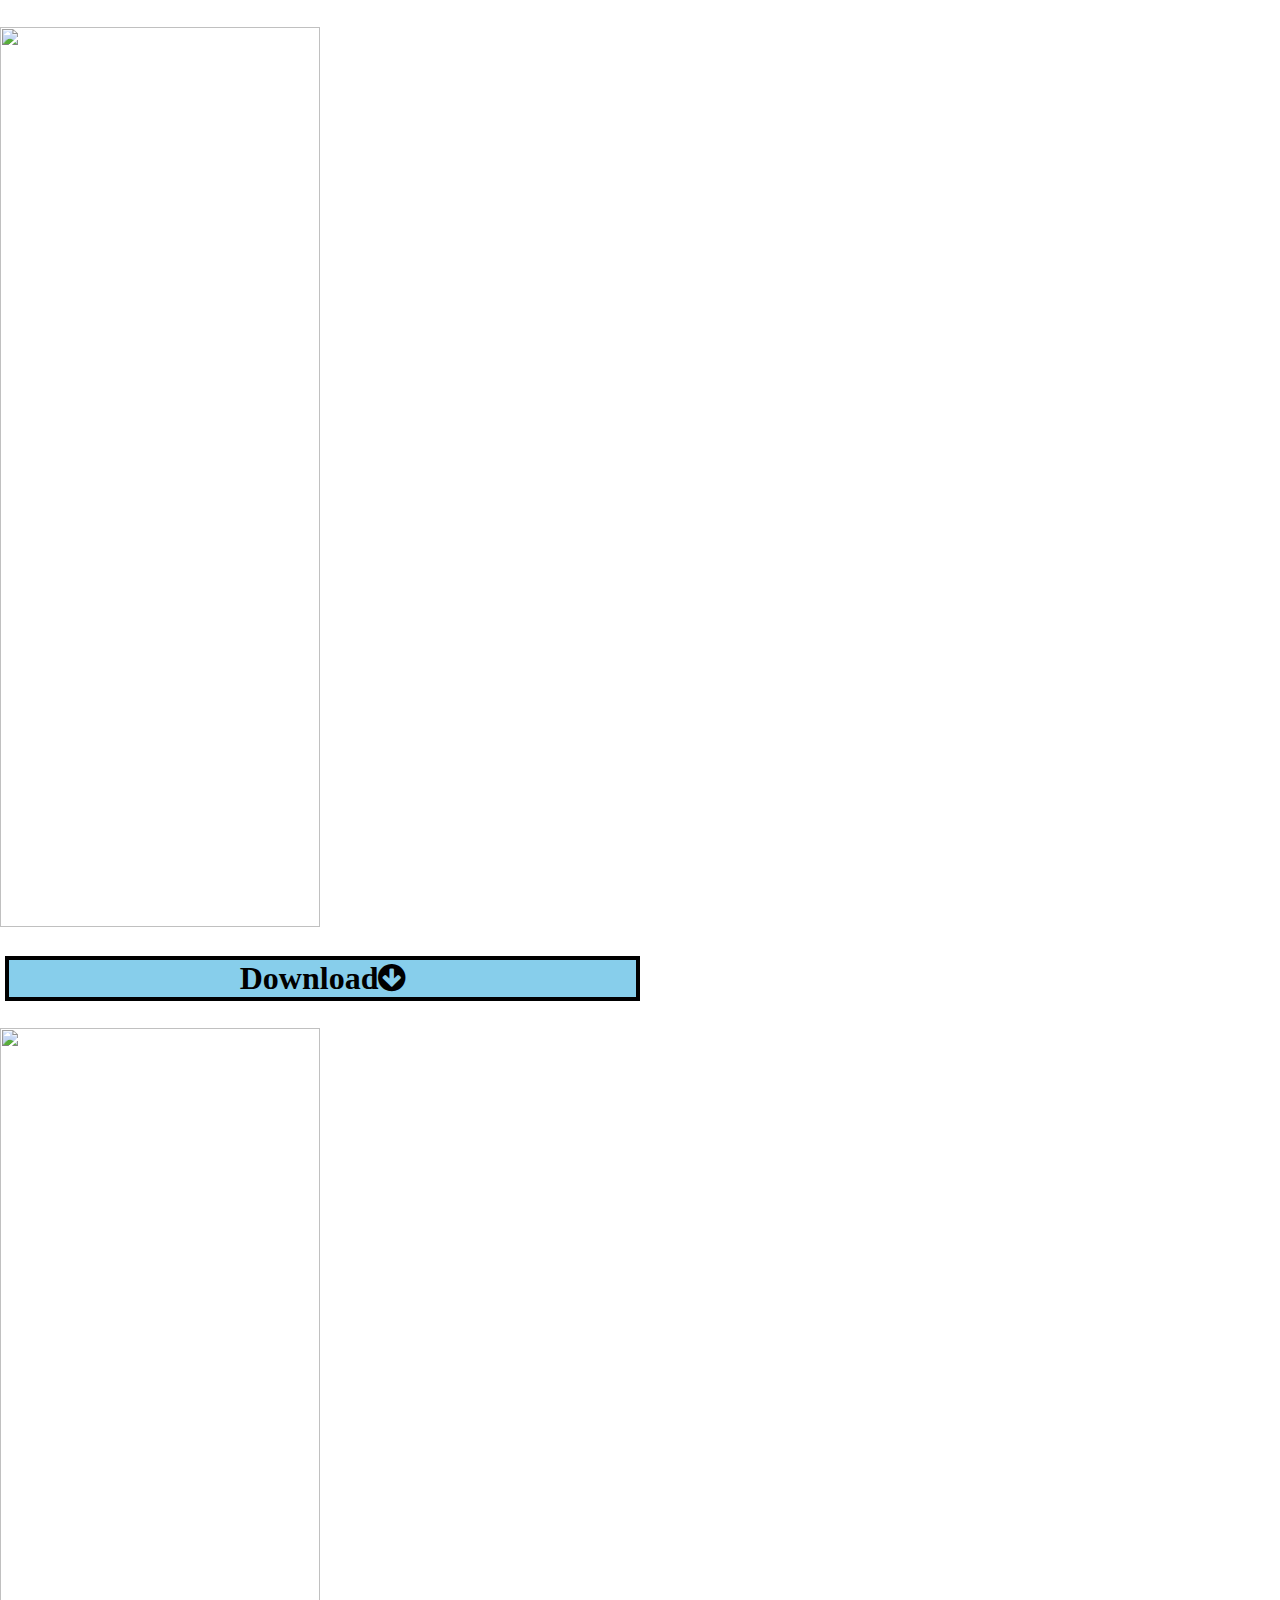
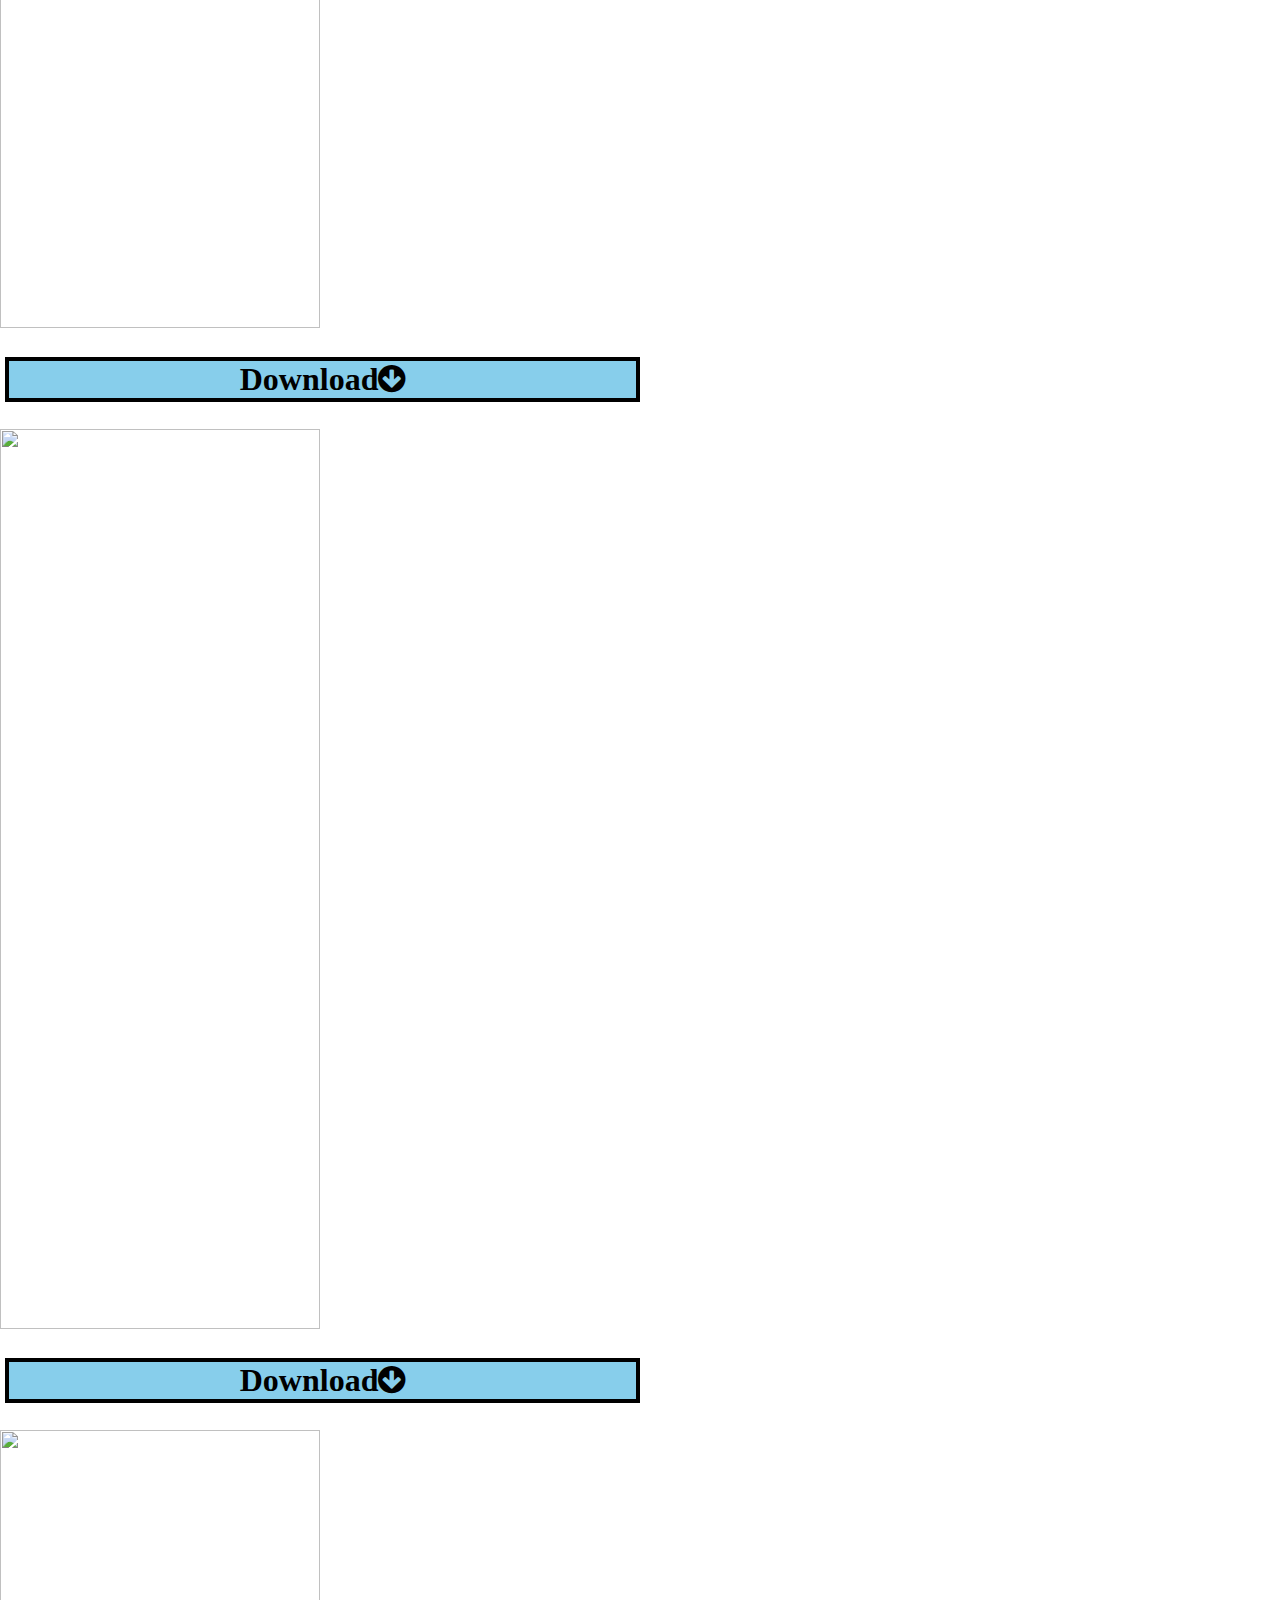
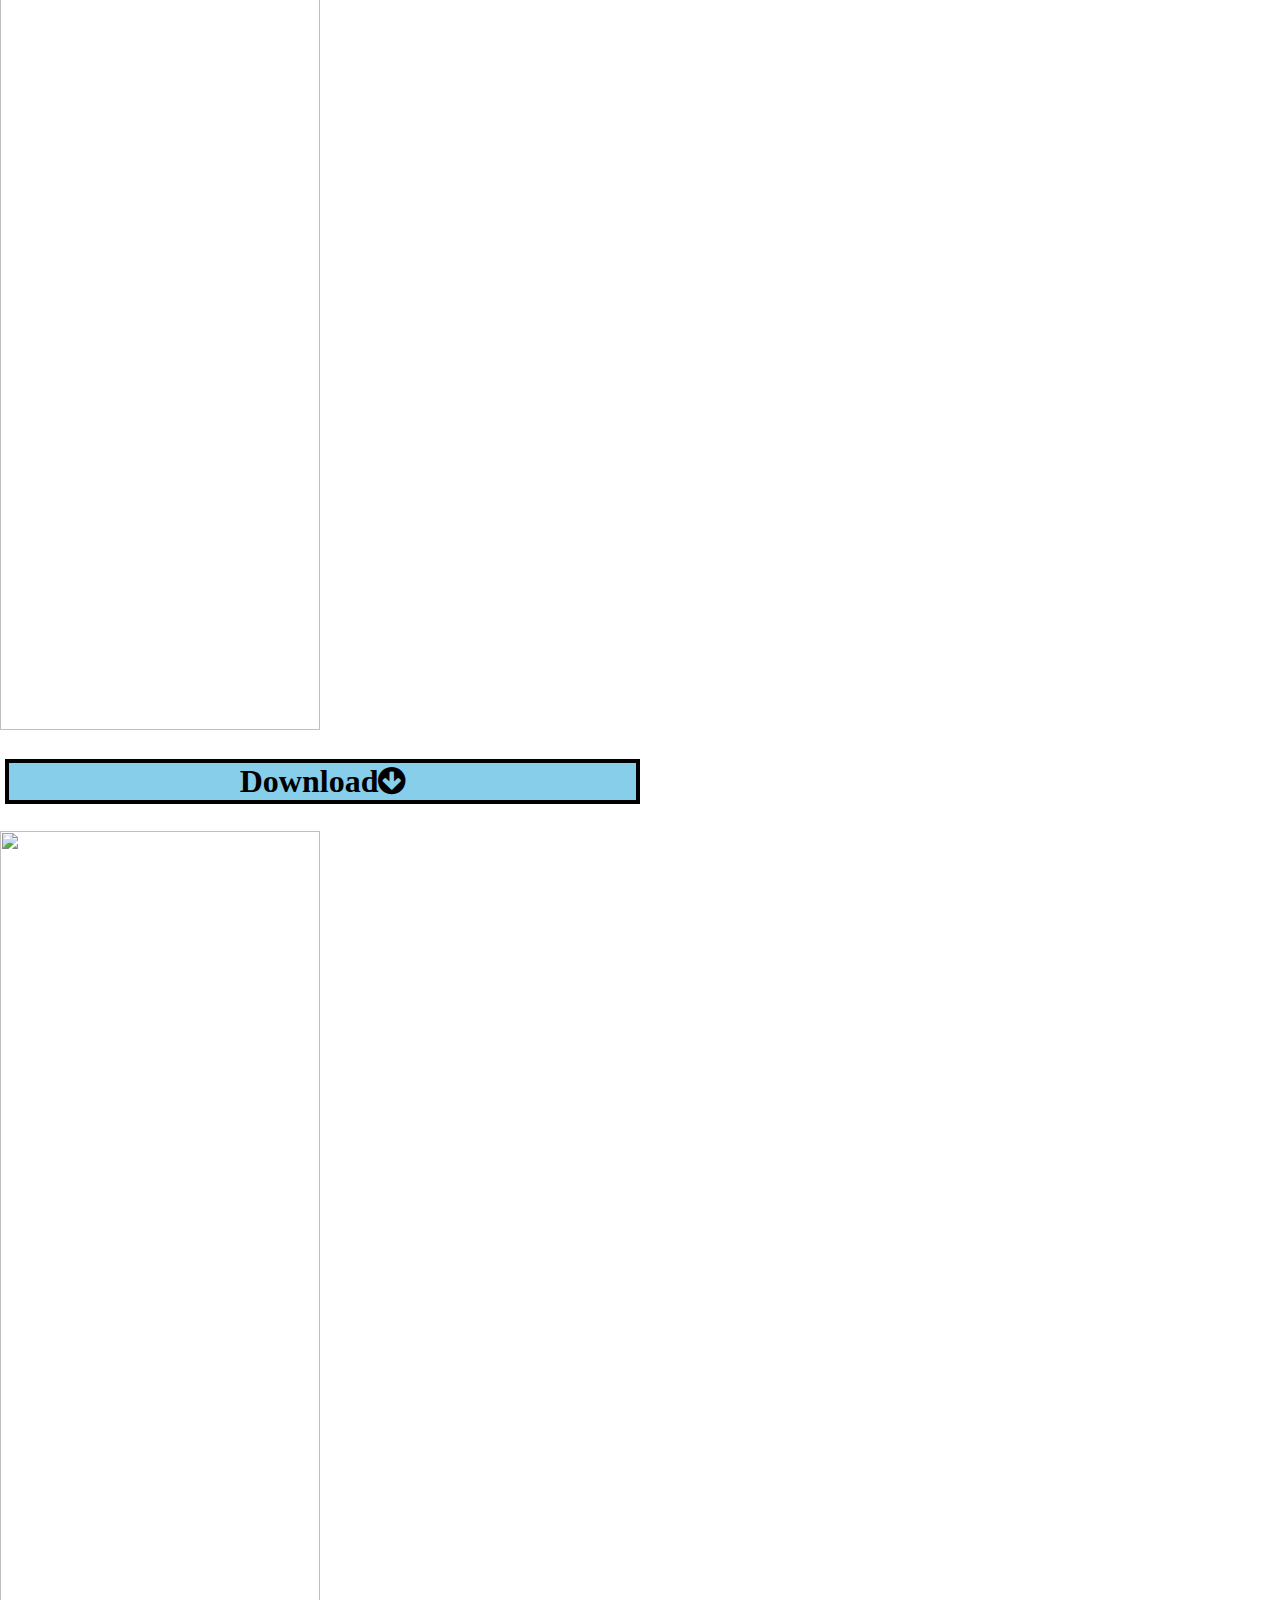
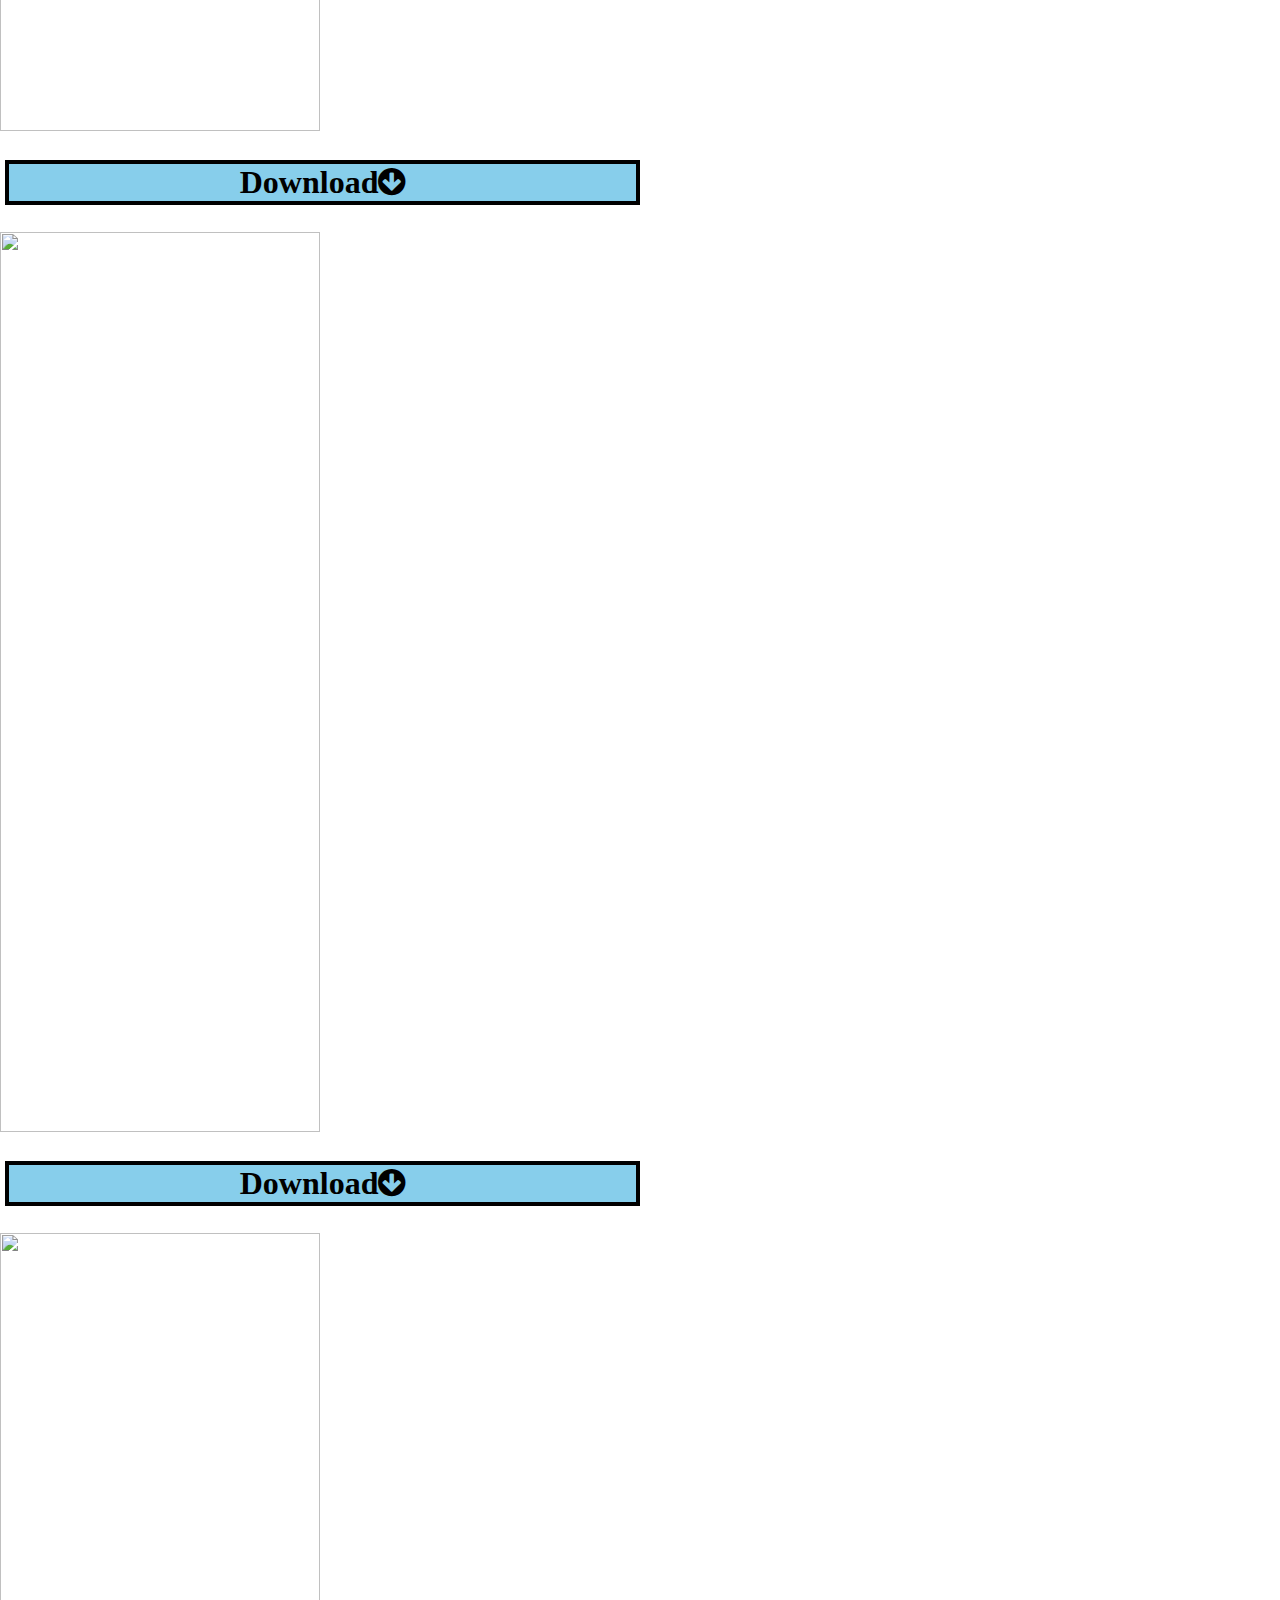
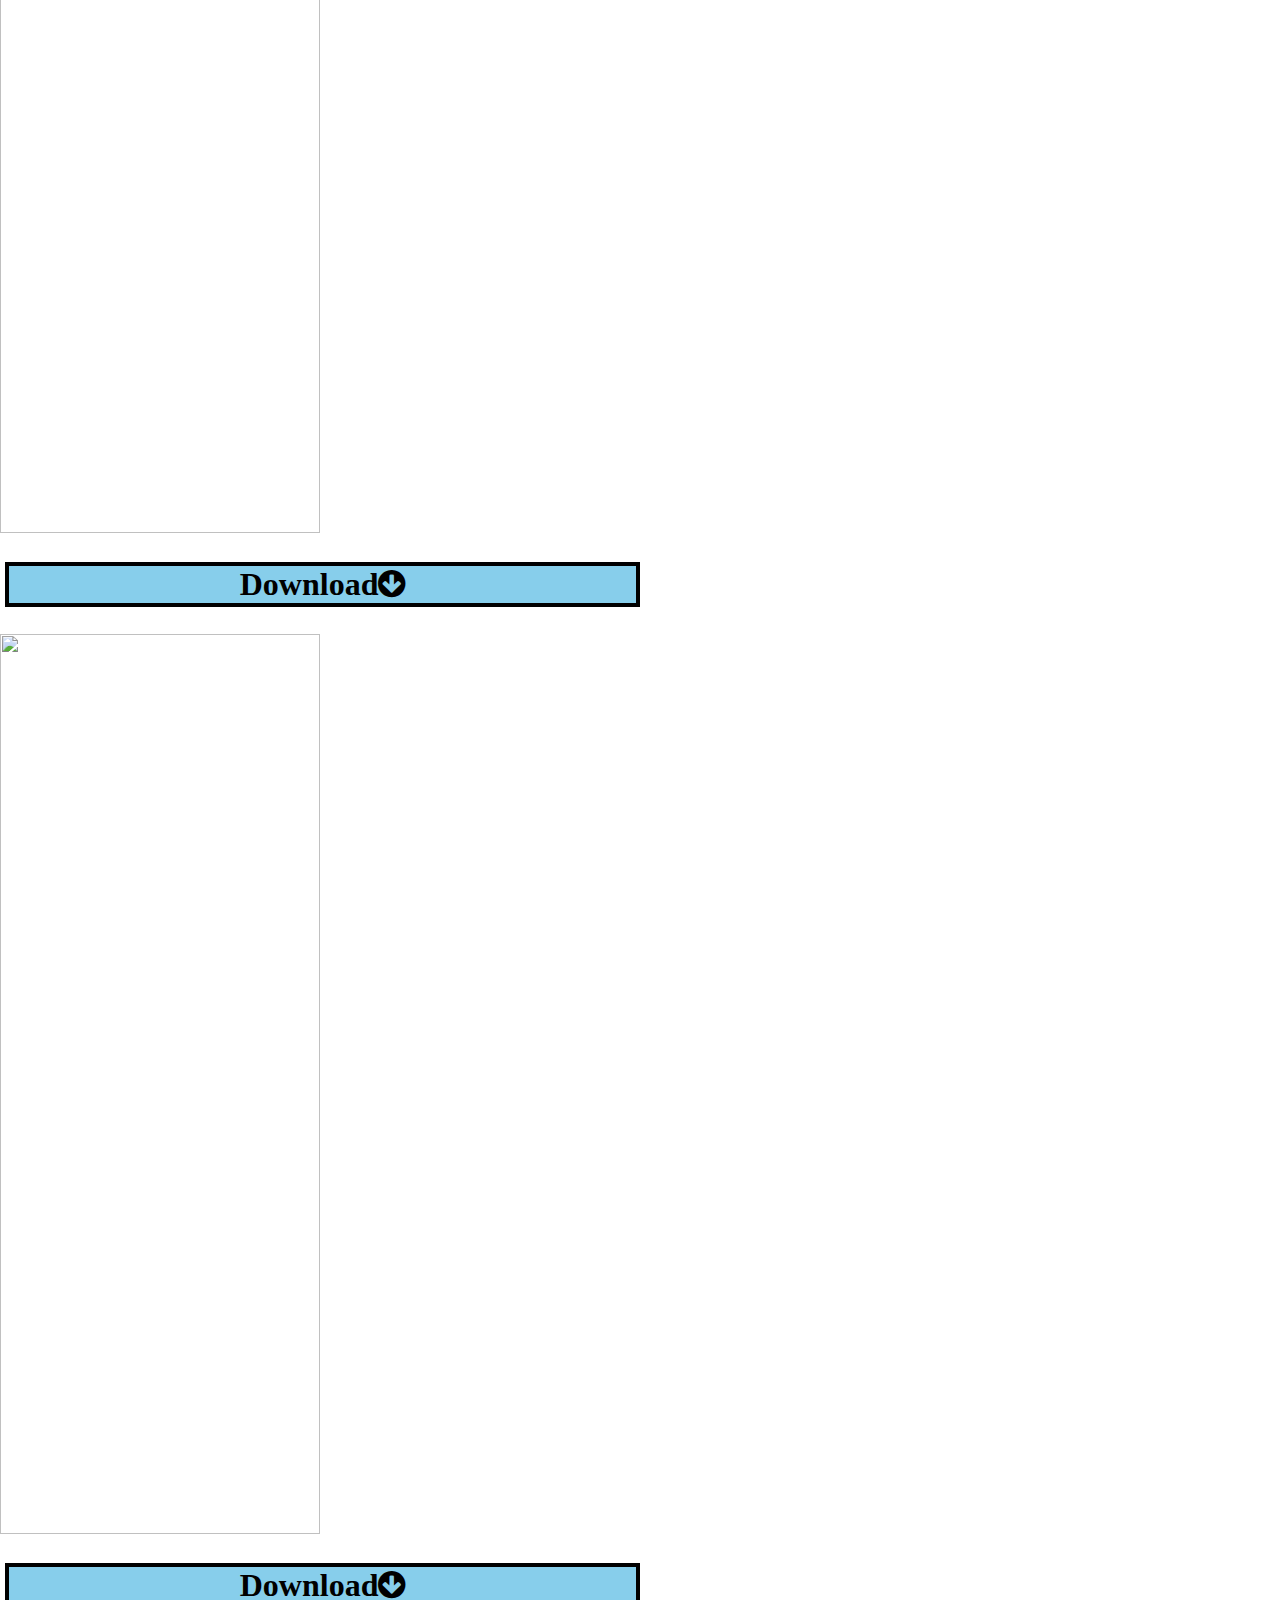
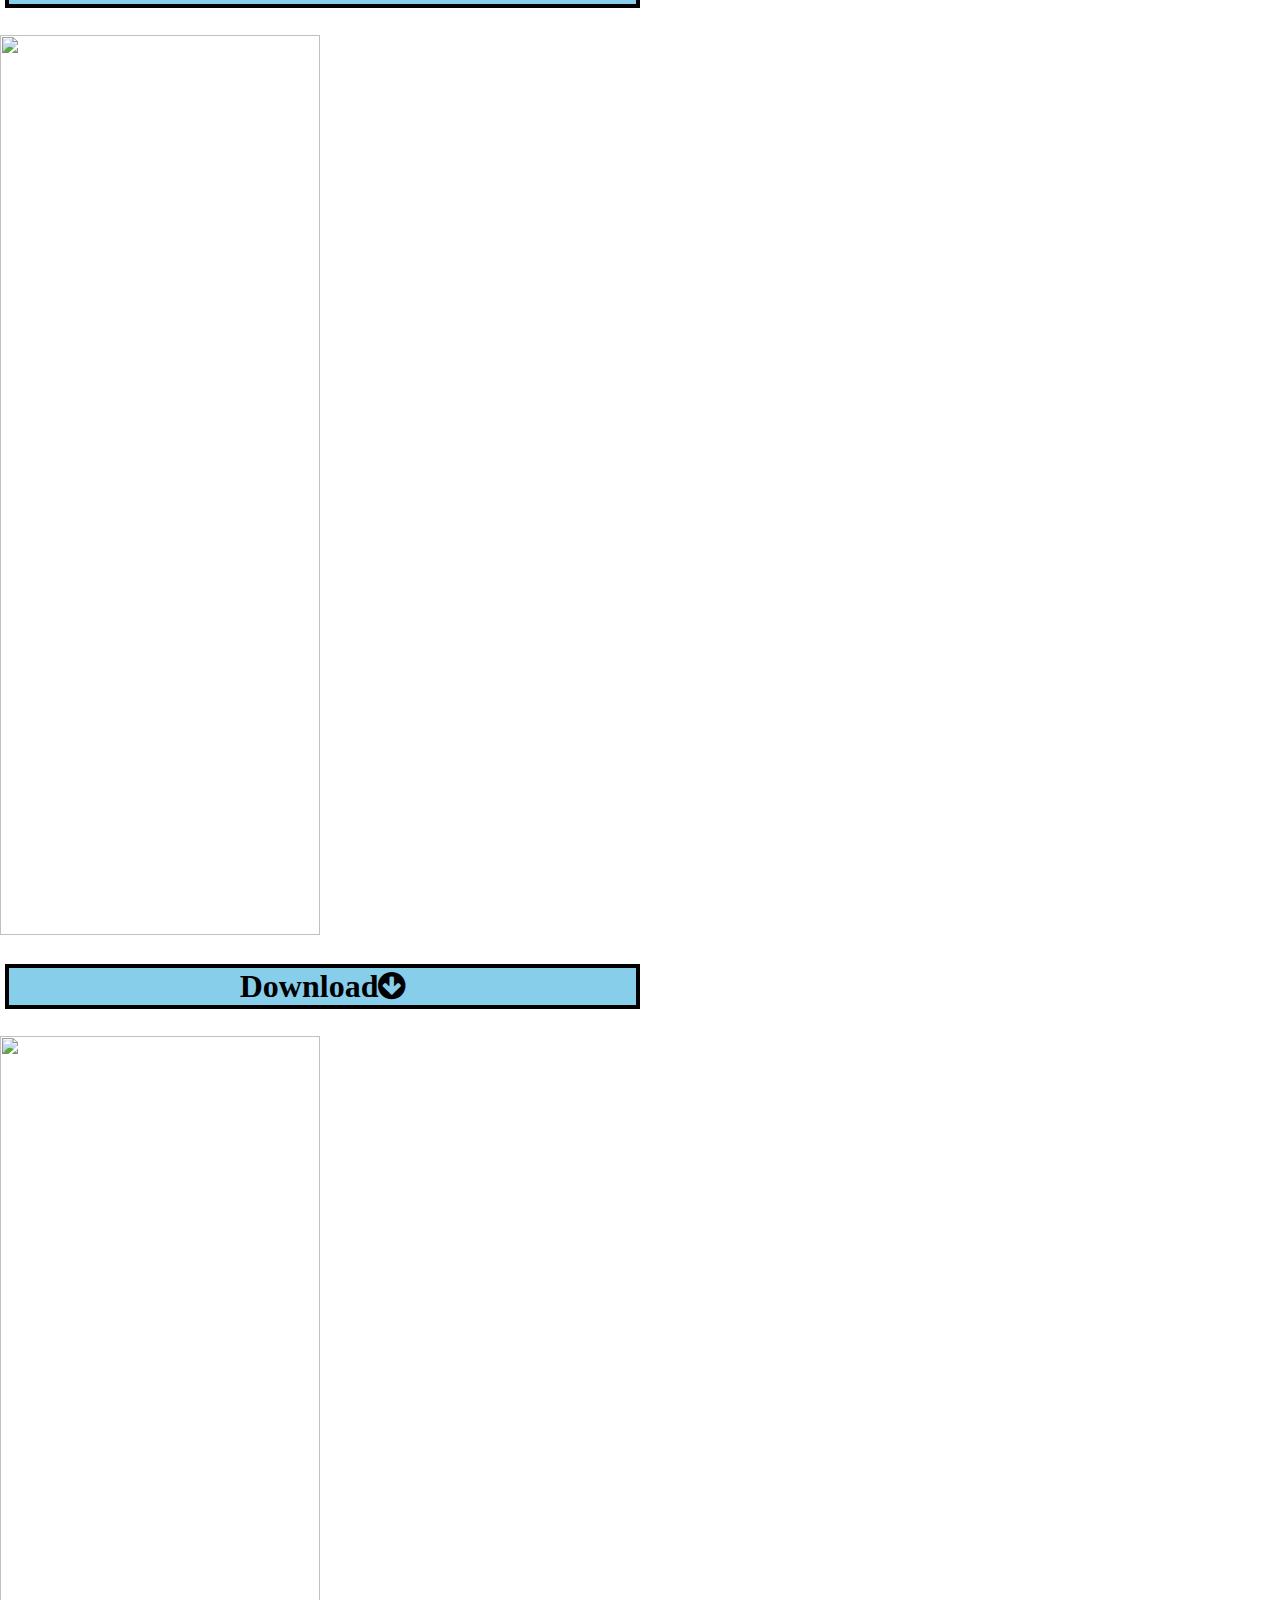
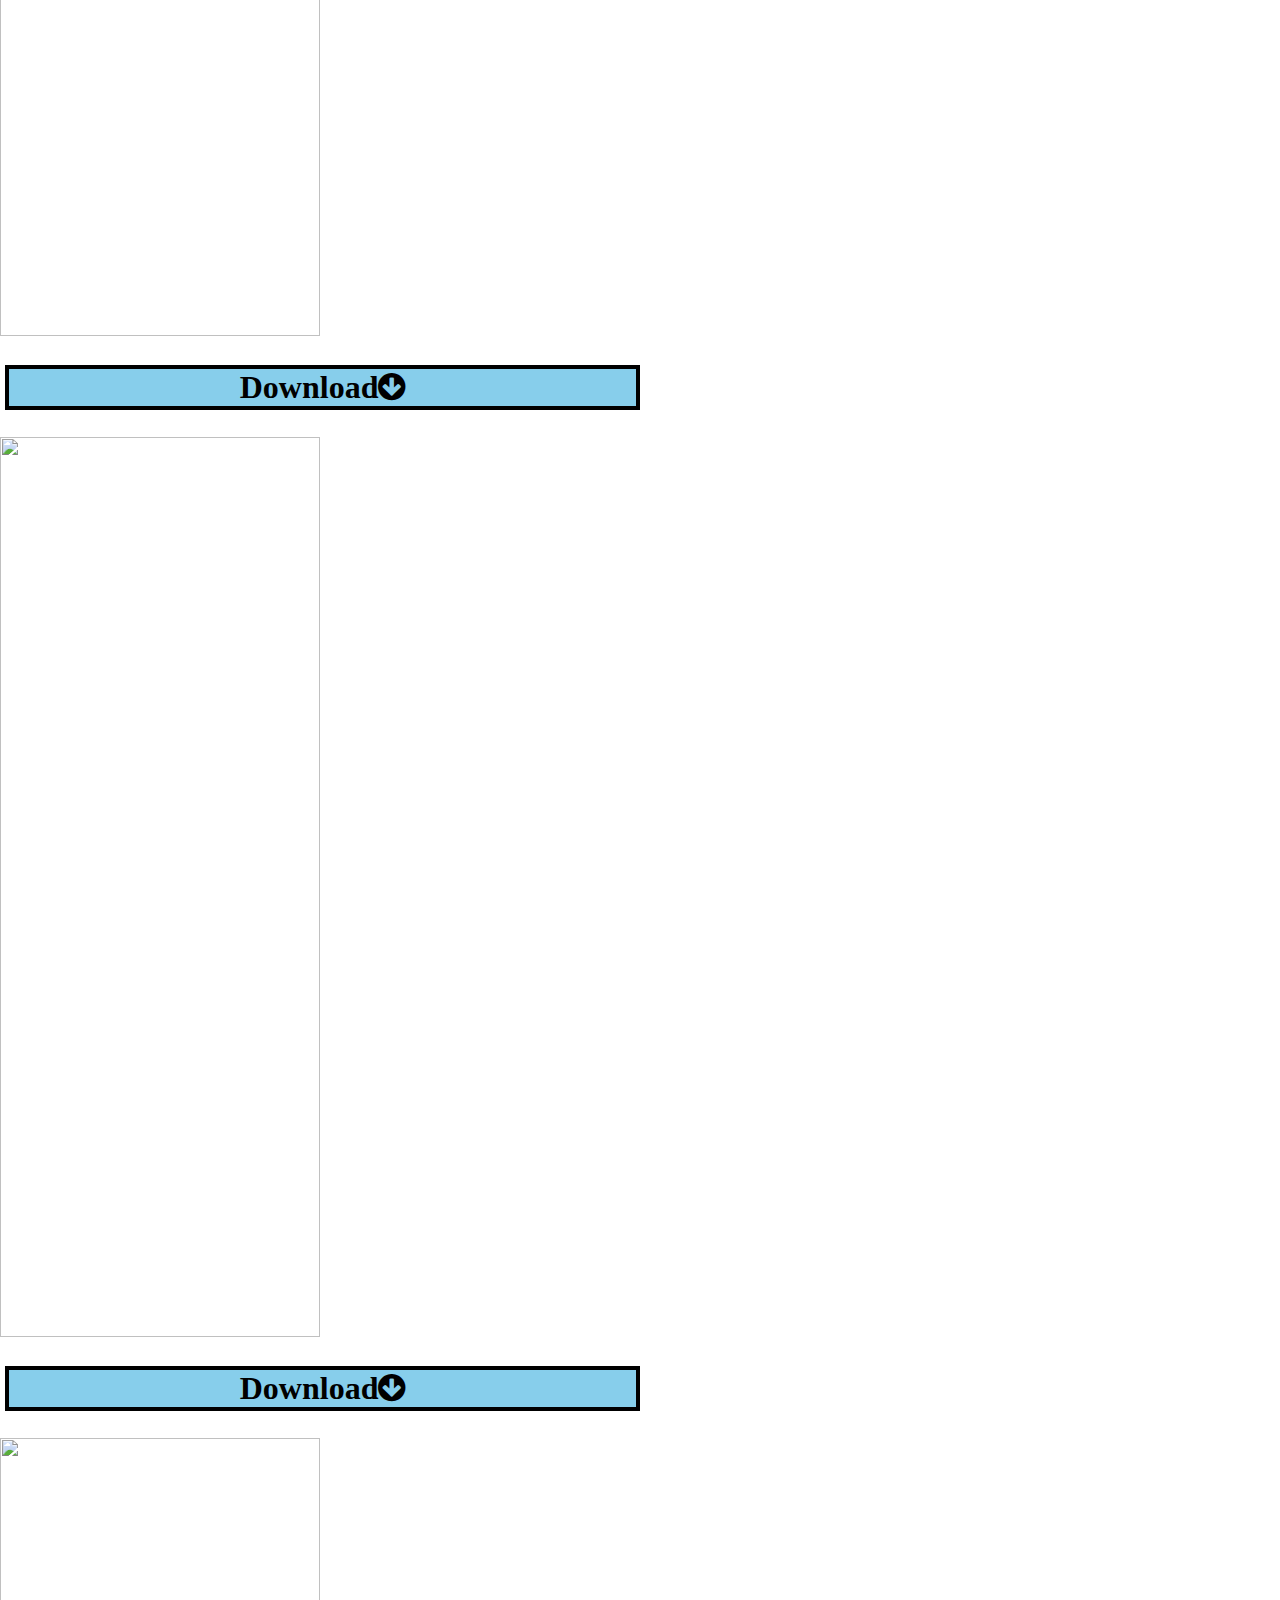
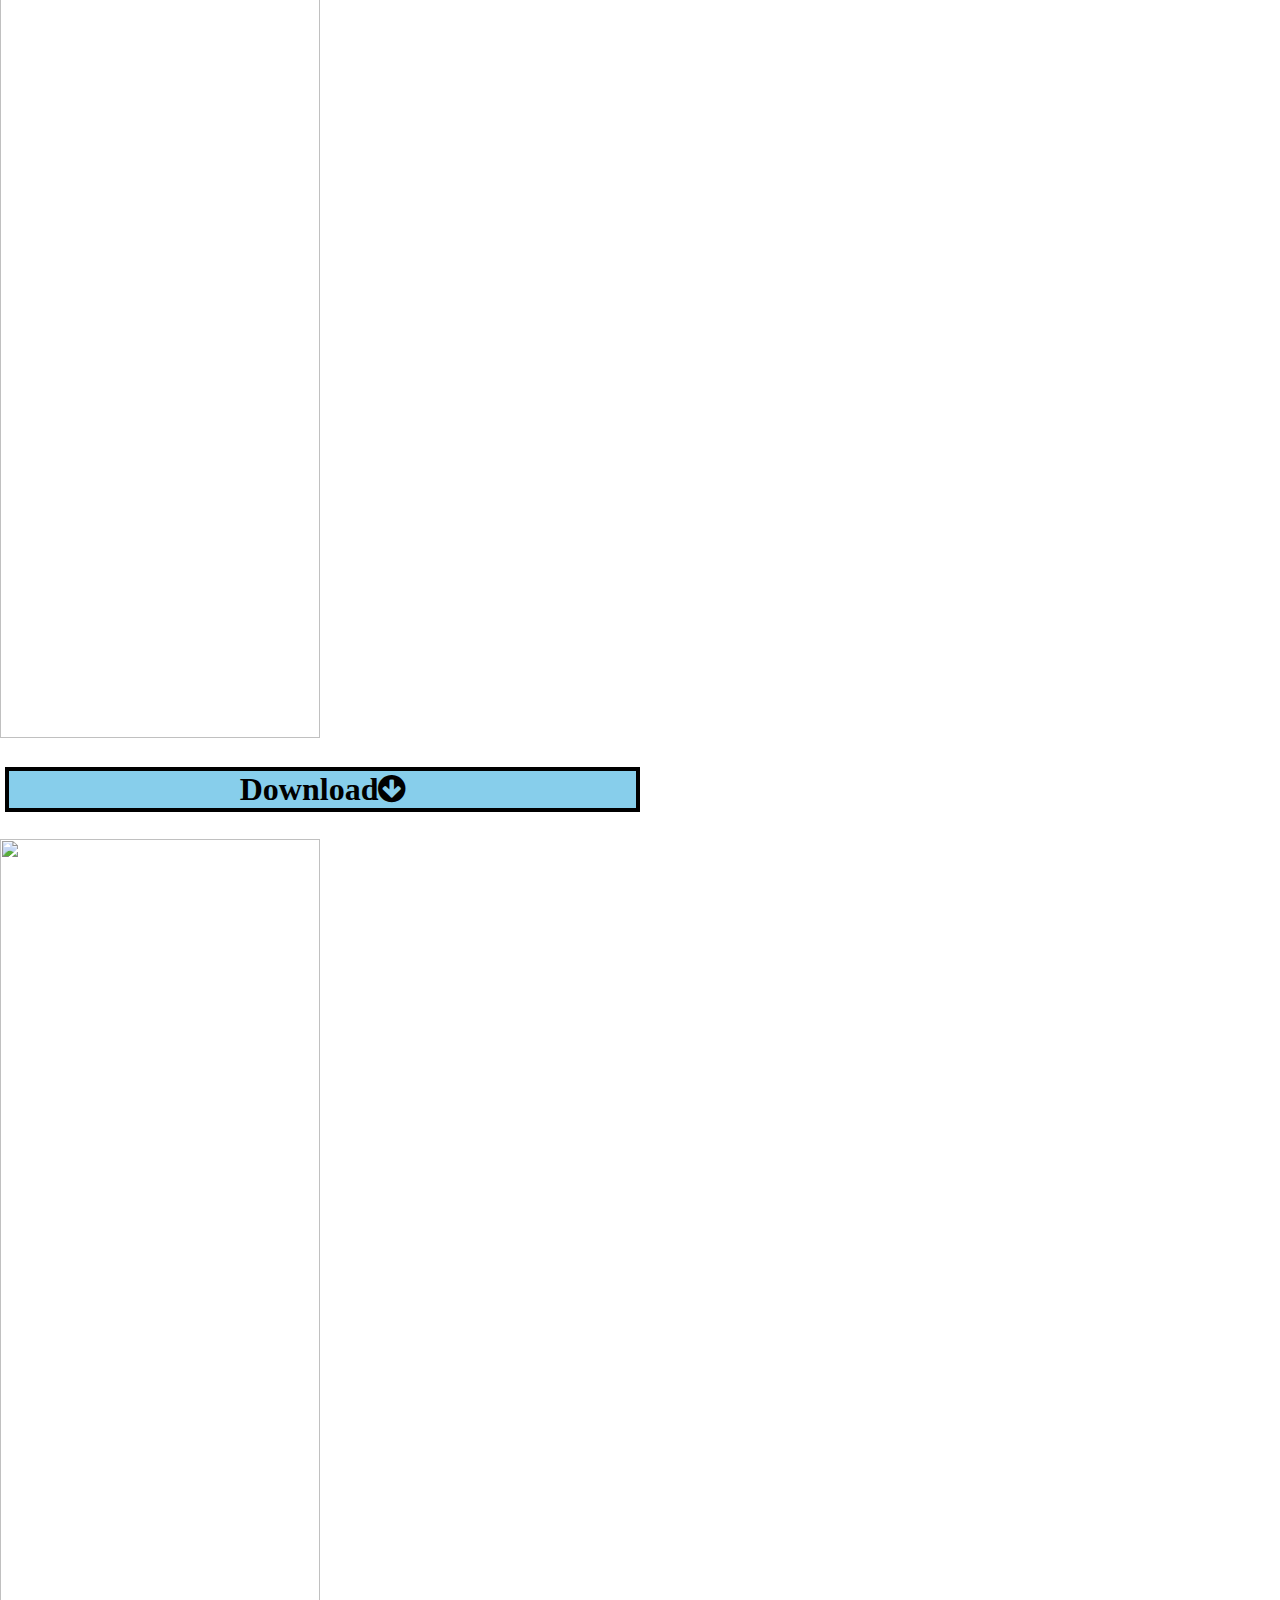
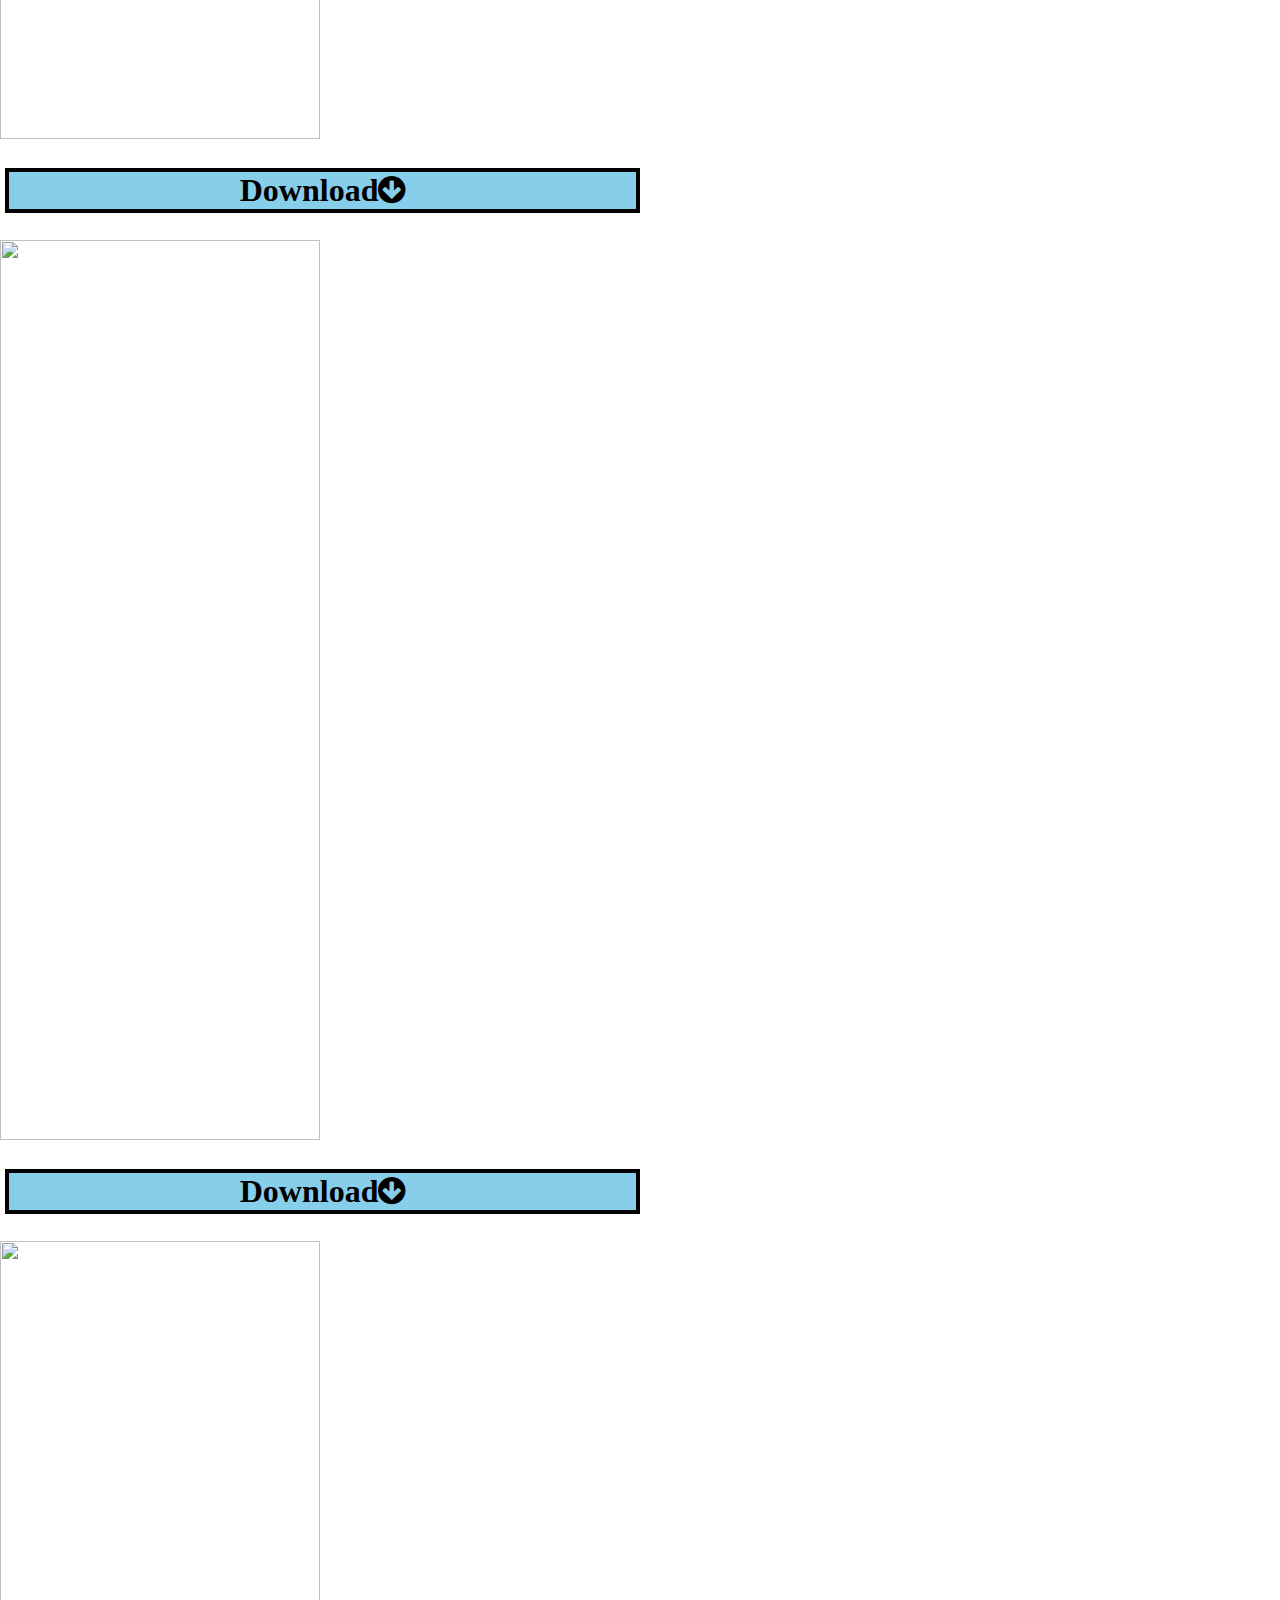
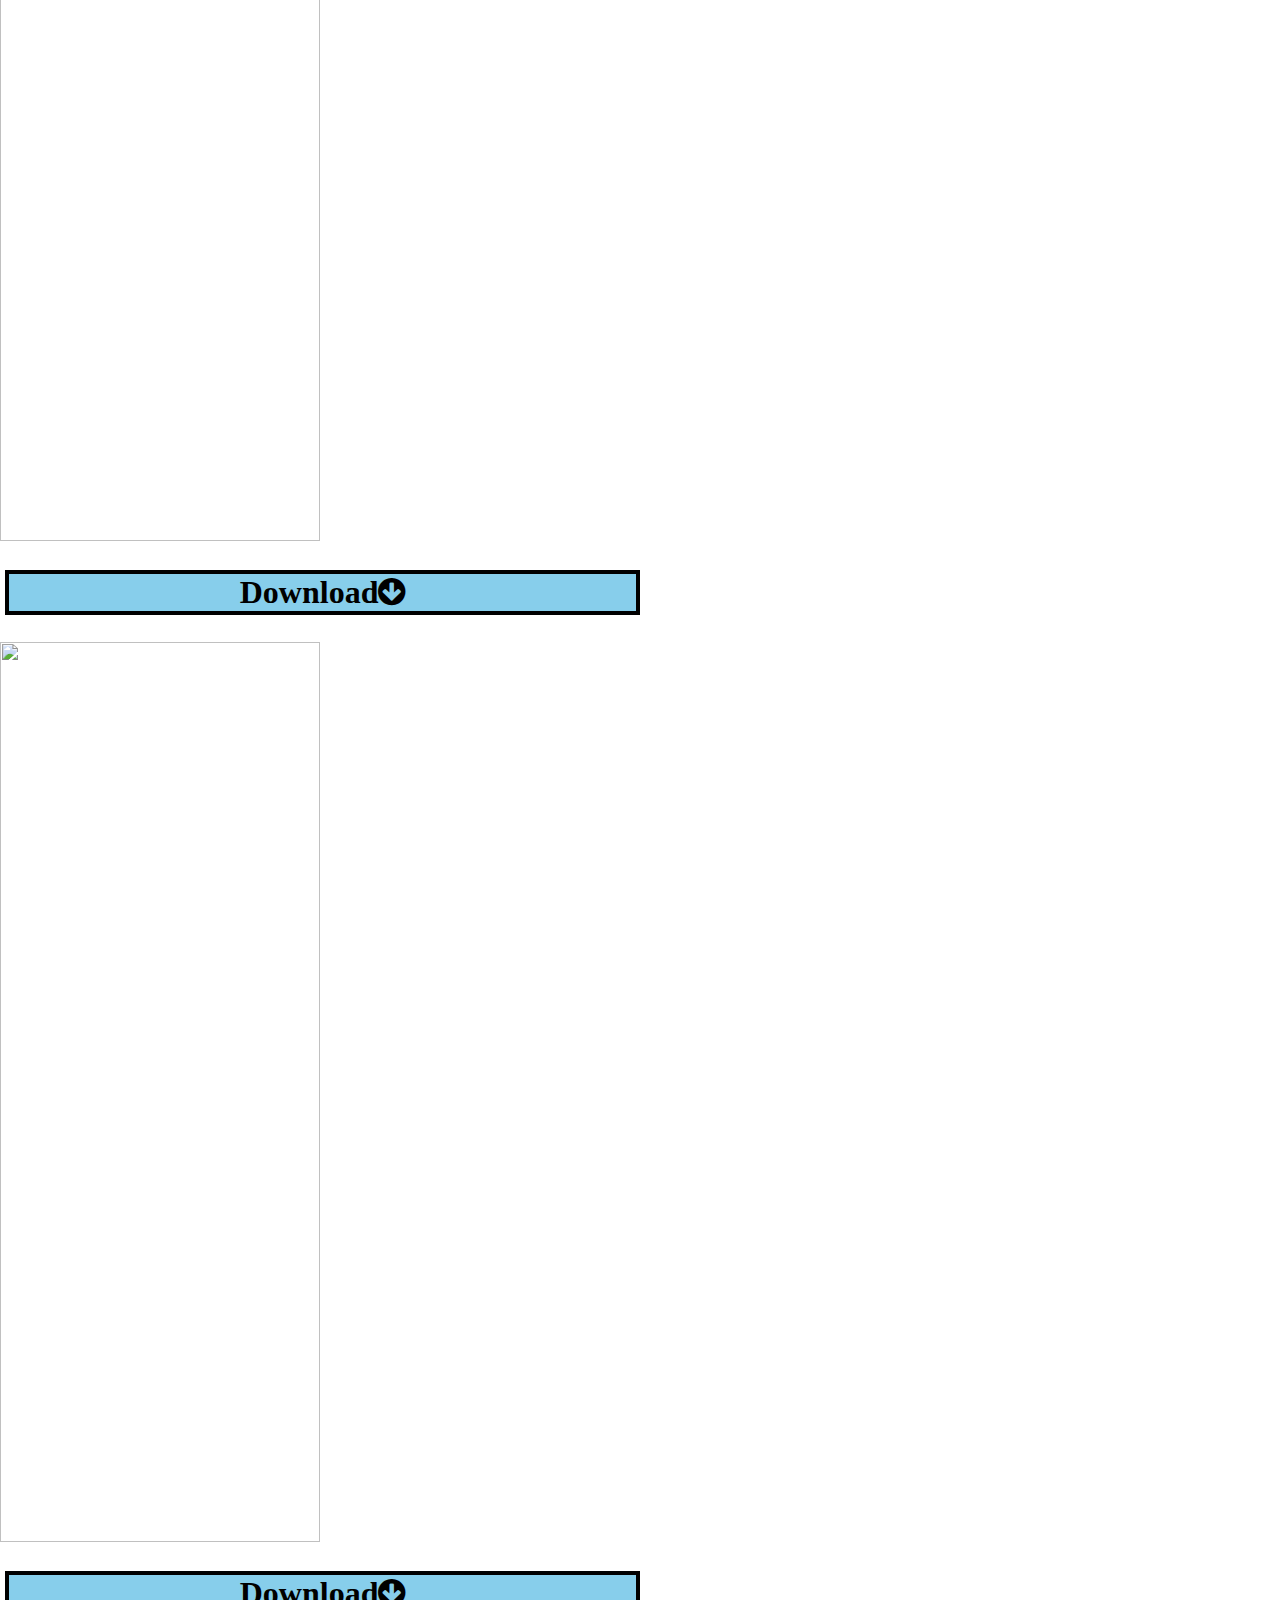
==== index.html @ 1b583d58 "Rename 2019mar.html to index.html" ====
<!DOCTYPE html>
<html>
<head>
	<title>March 2019</title>
	<link rel="stylesheet" type="text/css" href="2019mar.css">
	<link rel="stylesheet" type="text/css" href="https://stackpath.bootstrapcdn.com/font-awesome/4.7.0/css/font-awesome.min.css">
</head>
<body>
	<div class="mar2019">
	<a href="2019mar (1).jpg" download>
<img src="2019mar (1).jpg">
	<h1>Download<i class="fa fa-arrow-circle-down" aria-hidden="true"></i></h1></a>
	<a href="2019mar (2).jpg" download>
<img src="2019mar (2).jpg">
	<h1>Download<i class="fa fa-arrow-circle-down" aria-hidden="true"></i></h1></a>
	<a href="2019mar (3).jpg" download>
<img src="2019mar (3).jpg">
	<h1>Download<i class="fa fa-arrow-circle-down" aria-hidden="true"></i></h1></a>
	<a href="2019mar (4).jpg" download>
<img src="2019mar (4).jpg">
	<h1>Download<i class="fa fa-arrow-circle-down" aria-hidden="true"></i></h1></a>
	<a href="2019mar (5).jpg" download>
<img src="2019mar (5).jpg">
	<h1>Download<i class="fa fa-arrow-circle-down" aria-hidden="true"></i></h1></a>
	<a href="2019mar (6).jpg" download>
<img src="2019mar (6).jpg">
	<h1>Download<i class="fa fa-arrow-circle-down" aria-hidden="true"></i></h1></a>
	<a href="2019mar (7).jpg" download>
<img src="2019mar (7).jpg">
	<h1>Download<i class="fa fa-arrow-circle-down" aria-hidden="true"></i></h1></a>
	<a href="2019mar (8).jpg" download>
<img src="2019mar (8).jpg">
	<h1>Download<i class="fa fa-arrow-circle-down" aria-hidden="true"></i></h1></a>
	<a href="2019mar (9).jpg" download>
<img src="2019mar (9).jpg">
	<h1>Download<i class="fa fa-arrow-circle-down" aria-hidden="true"></i></h1></a>
	<a href="2019mar (10).jpg" download>
<img src="2019mar (10).jpg">
	<h1>Download<i class="fa fa-arrow-circle-down" aria-hidden="true"></i></h1></a>
	<a href="2019mar (11).jpg" download>
<img src="2019mar (11).jpg">
	<h1>Download<i class="fa fa-arrow-circle-down" aria-hidden="true"></i></h1></a>
	<a href="2019mar (12).jpg" download>
<img src="2019mar (12).jpg">
	<h1>Download<i class="fa fa-arrow-circle-down" aria-hidden="true"></i></h1></a>
	<a href="2019mar (13).jpg" download>
<img src="2019mar (13).jpg">
	<h1>Download<i class="fa fa-arrow-circle-down" aria-hidden="true"></i></h1></a>
	<a href="2019mar (14).jpg" download>
<img src="2019mar (14).jpg">
	<h1>Download<i class="fa fa-arrow-circle-down" aria-hidden="true"></i></h1></a>
	<a href="2019mar (15).jpg" download>
<img src="2019mar (15).jpg">
	<h1>Download<i class="fa fa-arrow-circle-down" aria-hidden="true"></i></h1></a>
	<a href="2019mar (16).jpg" download>
<img src="2019mar (16).jpg">
	<h1>Download<i class="fa fa-arrow-circle-down" aria-hidden="true"></i></h1></a>
	<a href="2019mar (17).jpg" download>
<img src="2019mar (17).jpg">
	<h1>Download<i class="fa fa-arrow-circle-down" aria-hidden="true"></i></h1></a>
	<a href="2019mar (18).jpg" download>
<img src="2019mar (18).jpg">
	<h1>Download<i class="fa fa-arrow-circle-down" aria-hidden="true"></i></h1></a>
	<a href="2019mar (19).jpg" download>
<img src="2019mar (19).jpg">
	<h1>Download<i class="fa fa-arrow-circle-down" aria-hidden="true"></i></h1></a>
	<a href="2019mar (20).jpg" download>
<img src="2019mar (20).jpg">
	<h1>Download<i class="fa fa-arrow-circle-down" aria-hidden="true"></i></h1></a>
	<a href="2019mar (21).jpg" download>
<img src="2019mar (21).jpg">
	<h1>Download<i class="fa fa-arrow-circle-down" aria-hidden="true"></i></h1></a>
	<a href="2019mar (22).jpg" download>
<img src="2019mar (22).jpg">
	<h1>Download<i class="fa fa-arrow-circle-down" aria-hidden="true"></i></h1></a>
	<a href="2019mar (23).jpg" download>
<img src="2019mar (23).jpg">
	<h1>Download<i class="fa fa-arrow-circle-down" aria-hidden="true"></i></h1></a>
	<a href="2019mar (24).jpg" download>
<img src="2019mar (24).jpg">
	<h1>Download<i class="fa fa-arrow-circle-down" aria-hidden="true"></i></h1></a>
	<a href="2019mar (25).jpg" download>
<img src="2019mar (25).jpg">
	<h1>Download<i class="fa fa-arrow-circle-down" aria-hidden="true"></i></h1></a>
	<a href="2019mar (26).jpg" download>
<img src="2019mar (26).jpg">
	<h1>Download<i class="fa fa-arrow-circle-down" aria-hidden="true"></i></h1></a>
	<a href="2019mar (27).jpg" download>
<img src="2019mar (27).jpg">
	<h1>Download<i class="fa fa-arrow-circle-down" aria-hidden="true"></i></h1></a>
	<a href="2019mar (28).jpg" download>
<img src="2019mar (28).jpg">
	<h1>Download<i class="fa fa-arrow-circle-down" aria-hidden="true"></i></h1></a>
	<a href="2019mar (29).jpg" download>
<img src="2019mar (29).jpg">
	<h1>Download<i class="fa fa-arrow-circle-down" aria-hidden="true"></i></h1></a>
	<a href="2019mar (30).jpg" download>
<img src="2019mar (30).jpg">
	<h1>Download<i class="fa fa-arrow-circle-down" aria-hidden="true"></i></h1></a>
	<a href="2019mar (31).jpg" download>
<img src="2019mar (31).jpg">
	<h1>Download<i class="fa fa-arrow-circle-down" aria-hidden="true"></i></h1></a>
	<a href="2019mar (32).jpg" download>
<img src="2019mar (32).jpg">
	<h1>Download<i class="fa fa-arrow-circle-down" aria-hidden="true"></i></h1></a>
	<a href="2019mar (33).jpg" download>
<img src="2019mar (33).jpg">
	<h1>Download<i class="fa fa-arrow-circle-down" aria-hidden="true"></i></h1></a>
	<a href="2019mar (34).jpg" download>
<img src="2019mar (34).jpg">
	<h1>Download<i class="fa fa-arrow-circle-down" aria-hidden="true"></i></h1></a>
	<a href="2019mar (35).jpg" download>
<img src="2019mar (35).jpg">
	<h1>Download<i class="fa fa-arrow-circle-down" aria-hidden="true"></i></h1></a>
	<a href="2019mar (36).jpg" download>
<img src="2019mar (36).jpg">
	<h1>Download<i class="fa fa-arrow-circle-down" aria-hidden="true"></i></h1></a>
	<a href="2019mar (37).jpg" download>
<img src="2019mar (37).jpg">
	<h1>Download<i class="fa fa-arrow-circle-down" aria-hidden="true"></i></h1></a>
	<a href="2019mar (38).jpg" download>
<img src="2019mar (38).jpg">
	<h1>Download<i class="fa fa-arrow-circle-down" aria-hidden="true"></i></h1></a>
	<a href="2019mar (39).jpg" download>
<img src="2019mar (39).jpg">
	<h1>Download<i class="fa fa-arrow-circle-down" aria-hidden="true"></i></h1></a>
	<a href="2019mar (40).jpg" download>
<img src="2019mar (40).jpg">
	<h1>Download<i class="fa fa-arrow-circle-down" aria-hidden="true"></i></h1></a>
	<a href="2019mar (41).jpg" download>
<img src="2019mar (41).jpg">
	<h1>Download<i class="fa fa-arrow-circle-down" aria-hidden="true"></i></h1></a>
	<a href="2019mar (42).jpg" download>
<img src="2019mar (42).jpg">
	<h1>Download<i class="fa fa-arrow-circle-down" aria-hidden="true"></i></h1></a>
	<a href="2019mar (43).jpg" download>
<img src="2019mar (43).jpg">
	<h1>Download<i class="fa fa-arrow-circle-down" aria-hidden="true"></i></h1></a>
	<a href="2019mar (44).jpg" download>
<img src="2019mar (44).jpg">
	<h1>Download<i class="fa fa-arrow-circle-down" aria-hidden="true"></i></h1></a>
	<a href="2019mar (45).jpg" download>
<img src="2019mar (45).jpg">
	<h1>Download<i class="fa fa-arrow-circle-down" aria-hidden="true"></i></h1></a>
	<a href="2019mar (46).jpg" download>
<img src="2019mar (46).jpg">
	<h1>Download<i class="fa fa-arrow-circle-down" aria-hidden="true"></i></h1></a>
	<a href="2019mar (47).jpg" download>
<img src="2019mar (47).jpg">
	<h1>Download<i class="fa fa-arrow-circle-down" aria-hidden="true"></i></h1></a>
	<a href="2019mar (48).jpg" download>
<img src="2019mar (48).jpg">
	<h1>Download<i class="fa fa-arrow-circle-down" aria-hidden="true"></i></h1></a>
	<a href="2019mar (49).jpg" download>
<img src="2019mar (49).jpg">
	<h1>Download<i class="fa fa-arrow-circle-down" aria-hidden="true"></i></h1></a>
	<a href="2019mar (50).jpg" download>
<img src="2019mar (50).jpg">
	<h1>Download<i class="fa fa-arrow-circle-down" aria-hidden="true"></i></h1></a>
</div>
</body>
</html>
---- 2019mar.css ----
*{
	margin: 0;
	padding: 0;
}
.mar2019{
	width: 100%;
	height: 100vh;
}
.mar2019 img{
	width: 100%;
	height: 50%;
	margin-top: 27px;
}
.mar2019 a{
	text-decoration: none;	
	color: #000;
}
.mar2019 h1{
	border: 2px solid black;
	background-color: skyblue;
	margin-top: 25px;
	text-align: center;
}
.mar2019 i{
	color: #000;
}
@media only screen and (min-width: 1100px){
.mar2019 img{
	width: 50%;
	height: 100%;
}
.mar2019 h1{
	margin-left: 5px;
	width: 49%;
	border: 4px solid black;
}
}
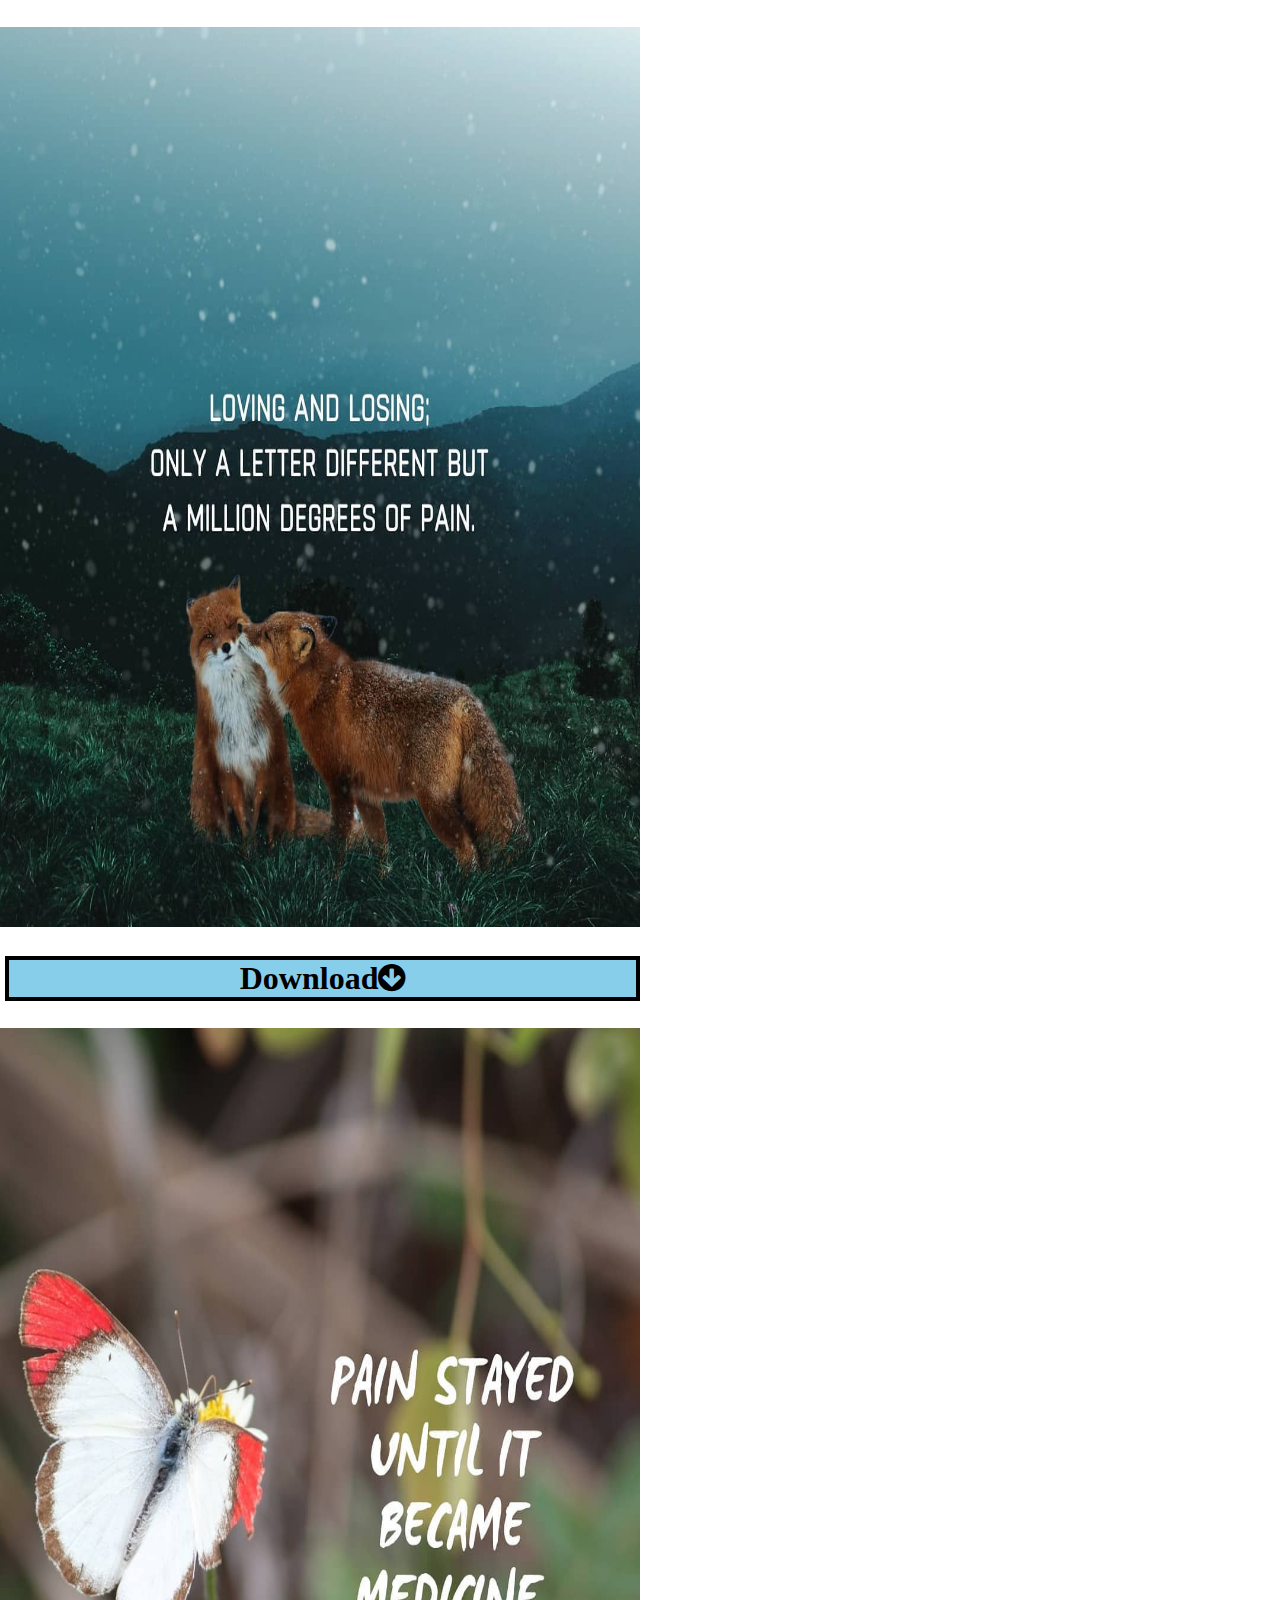
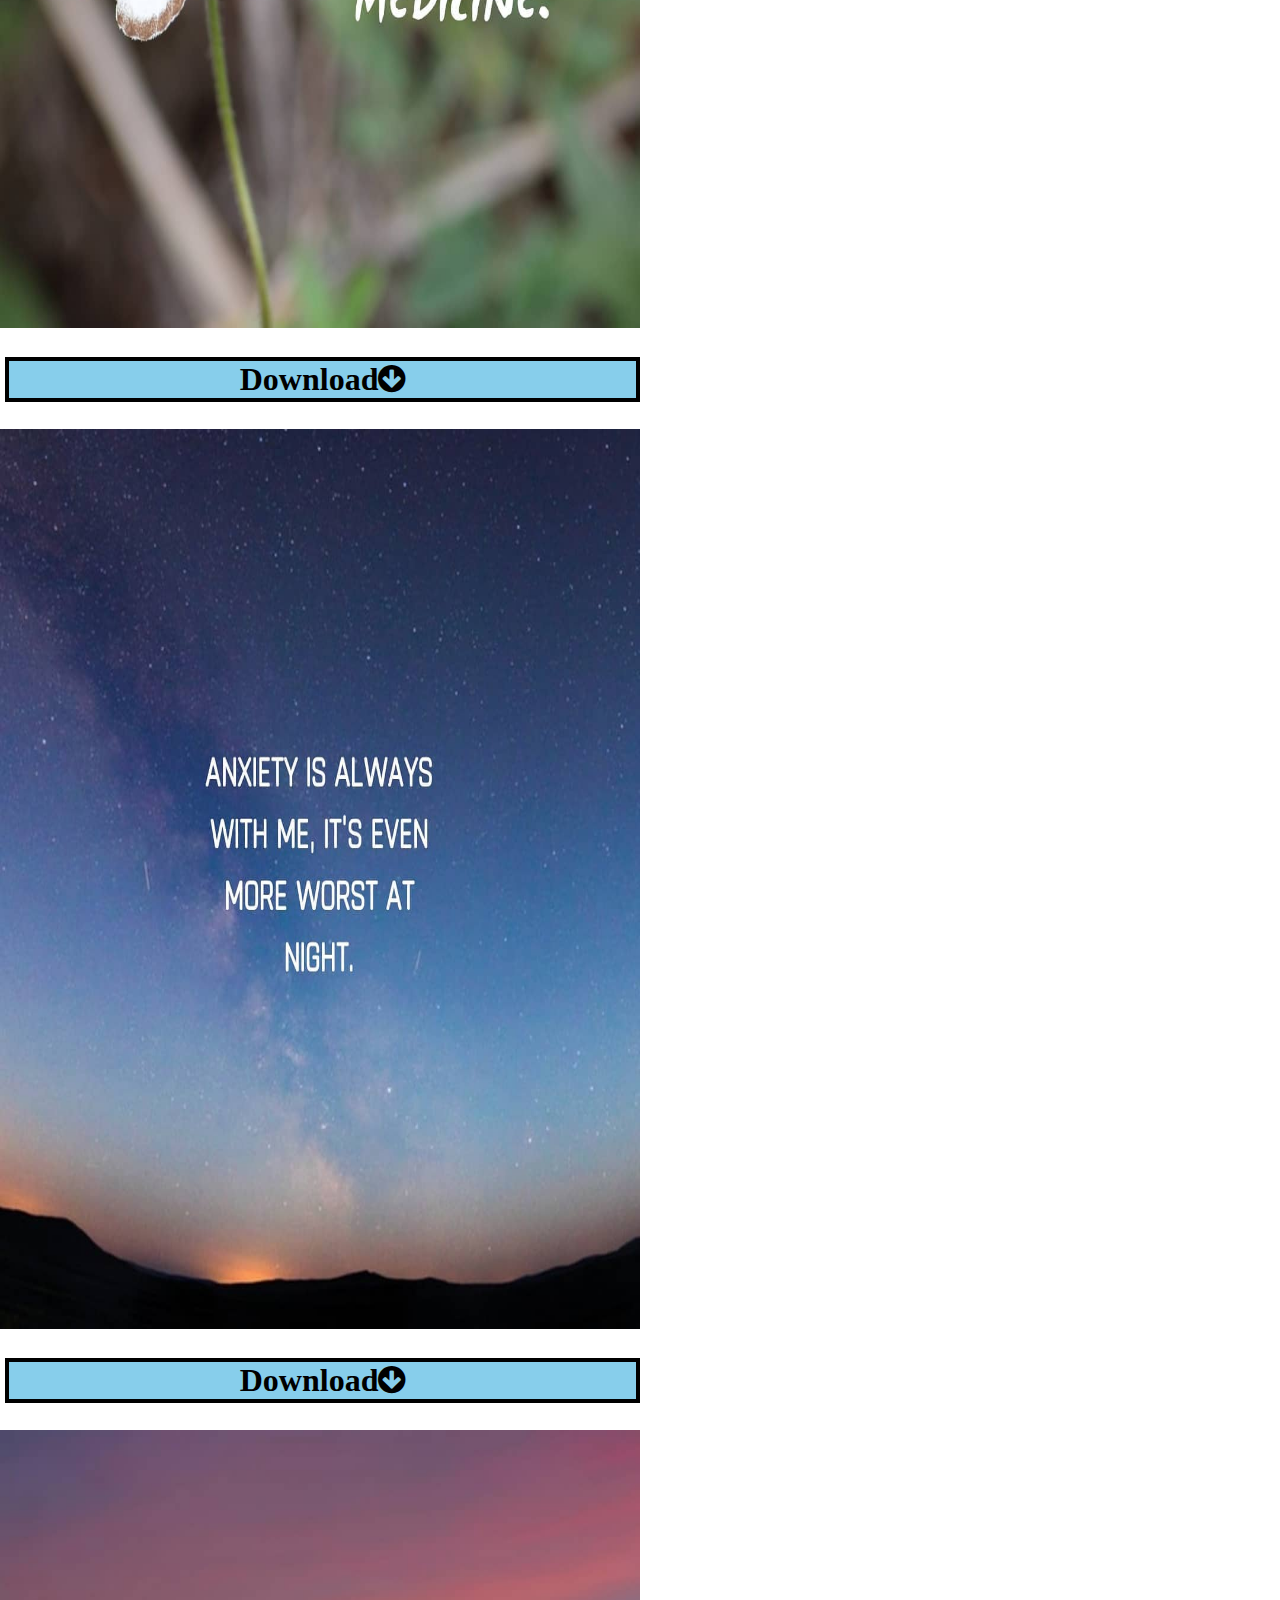
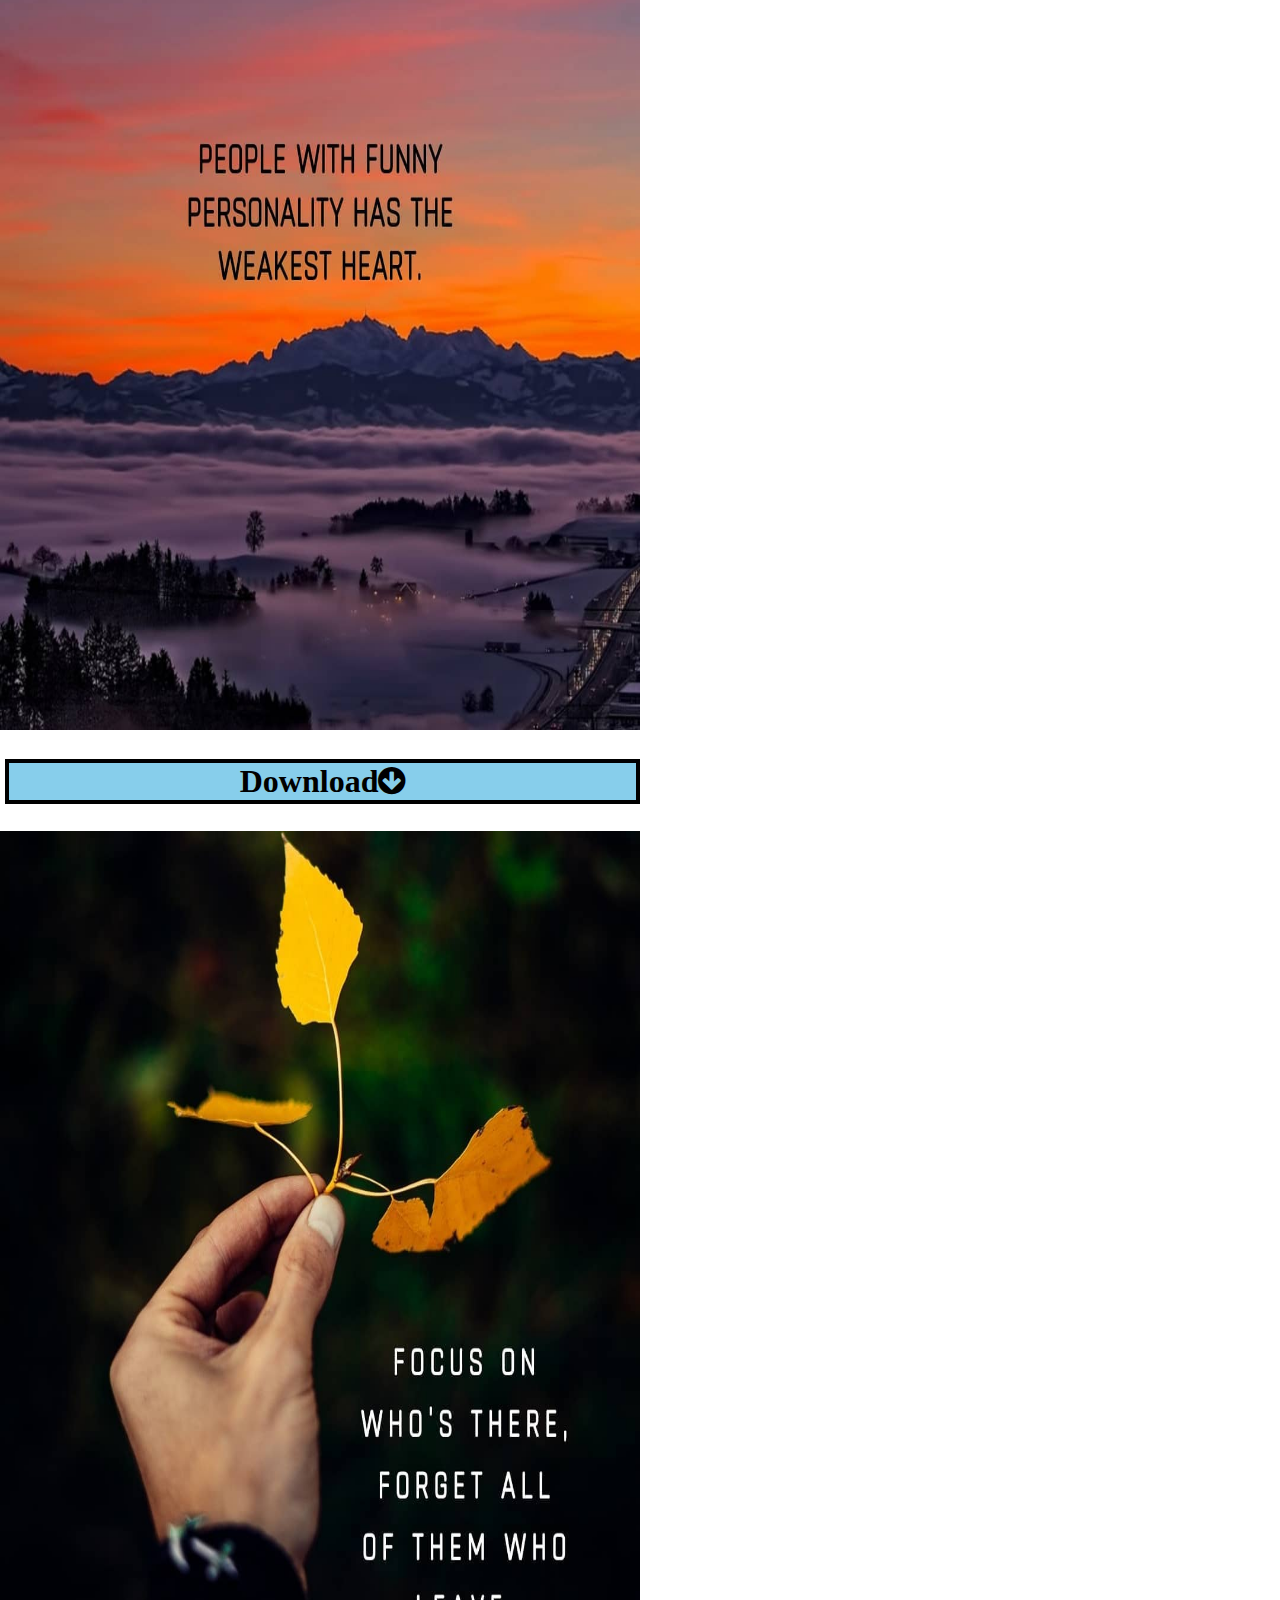
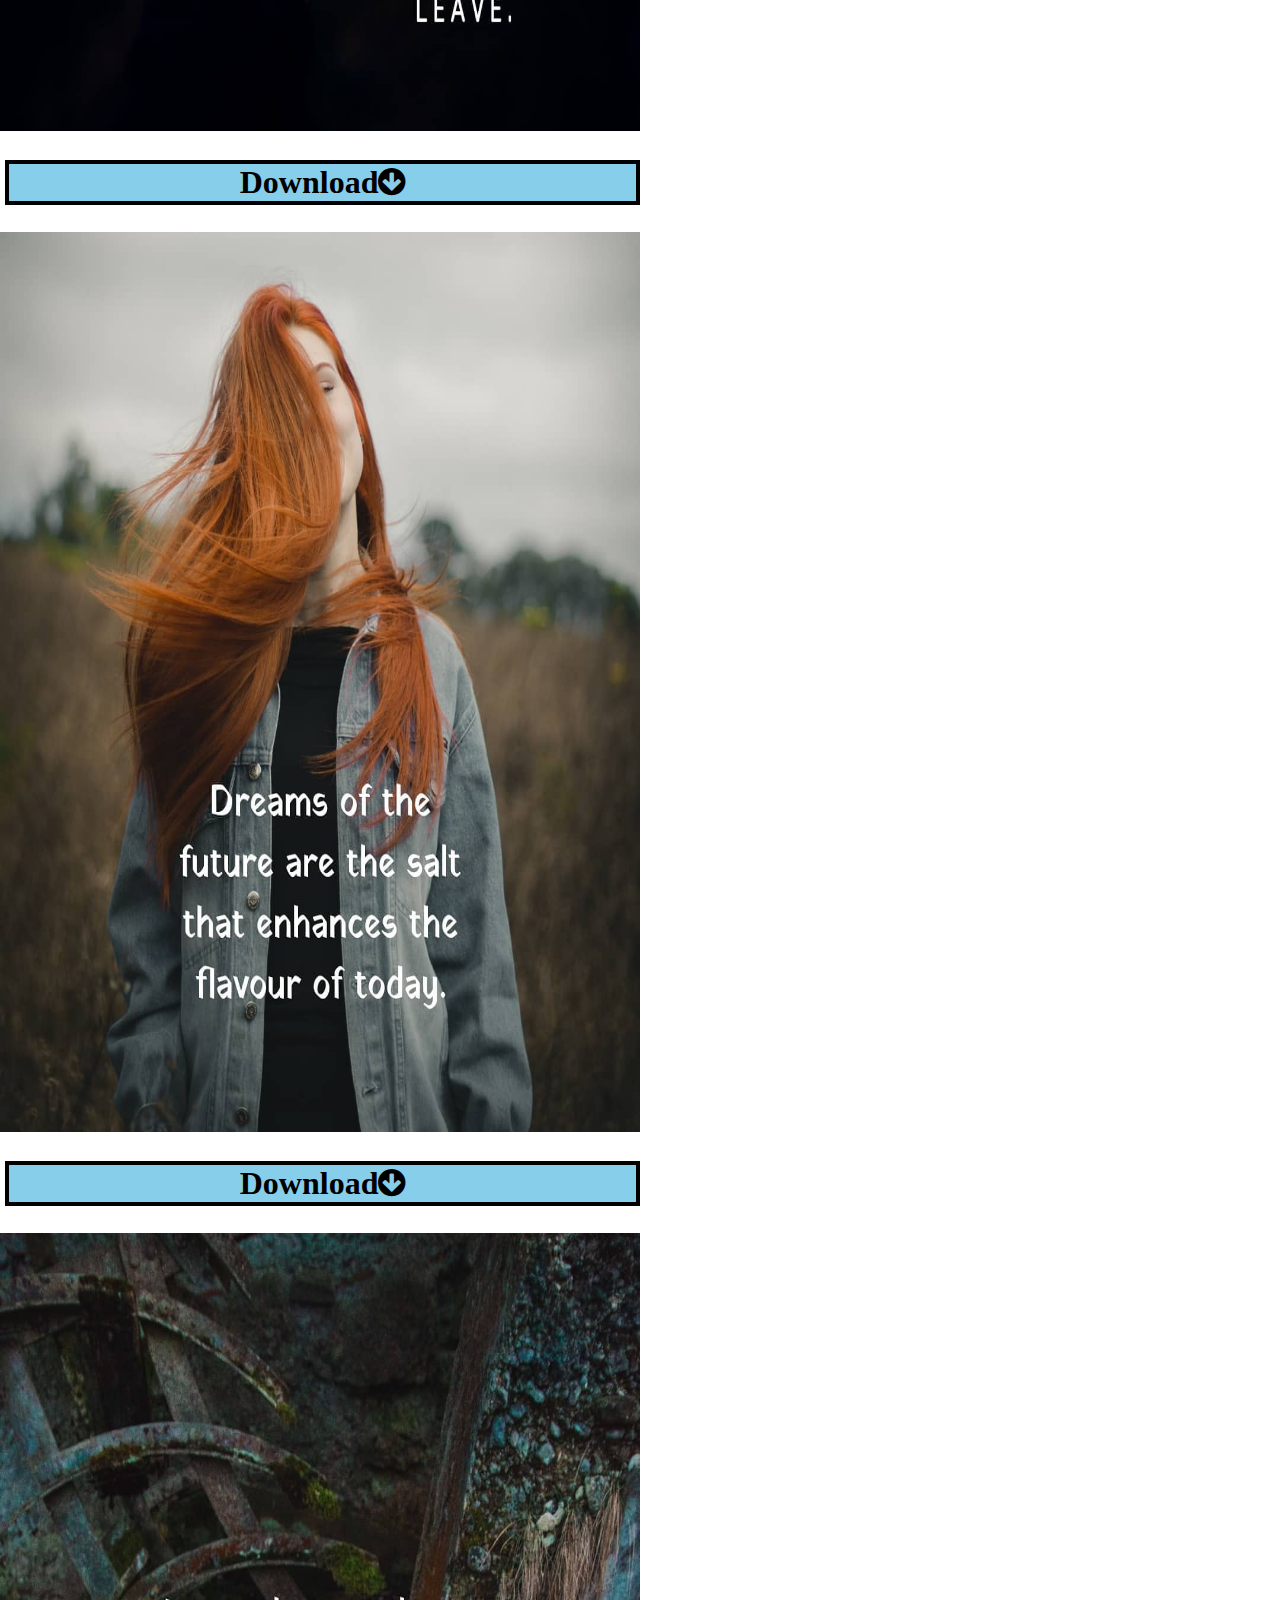
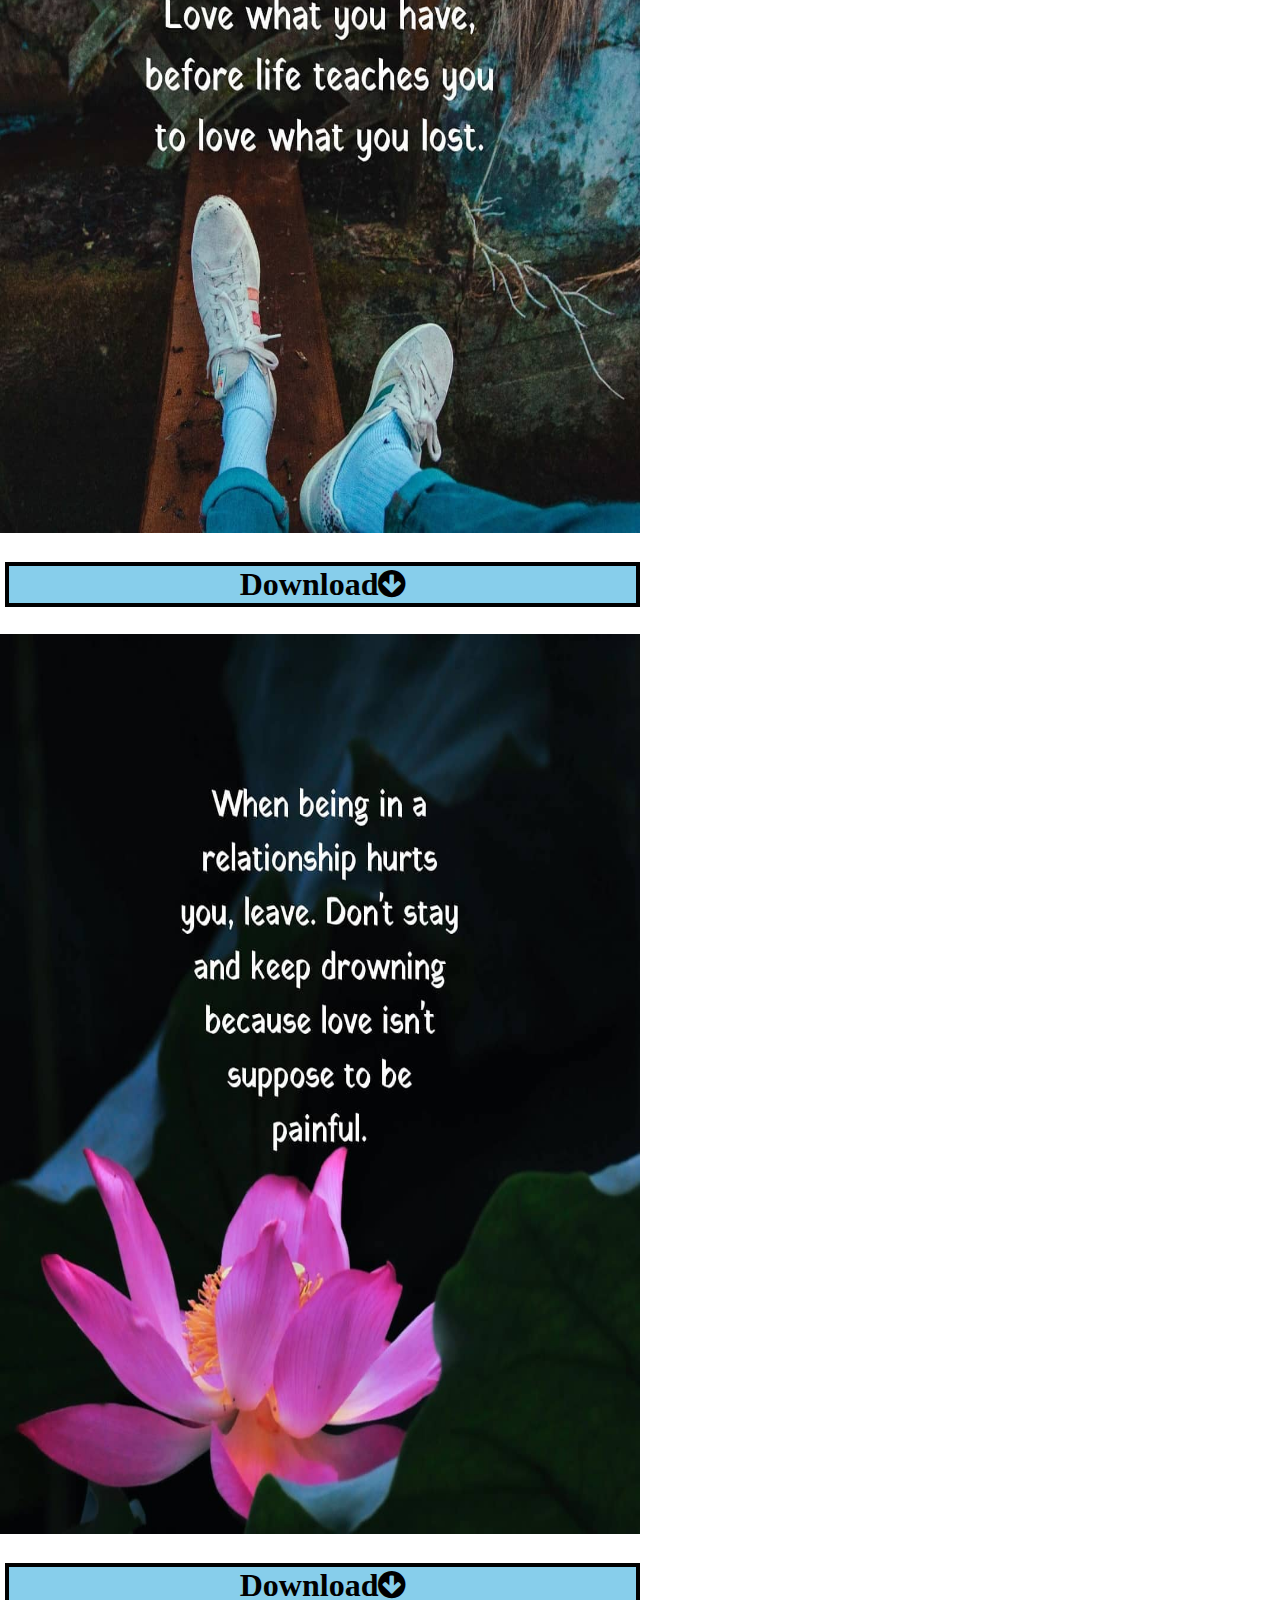
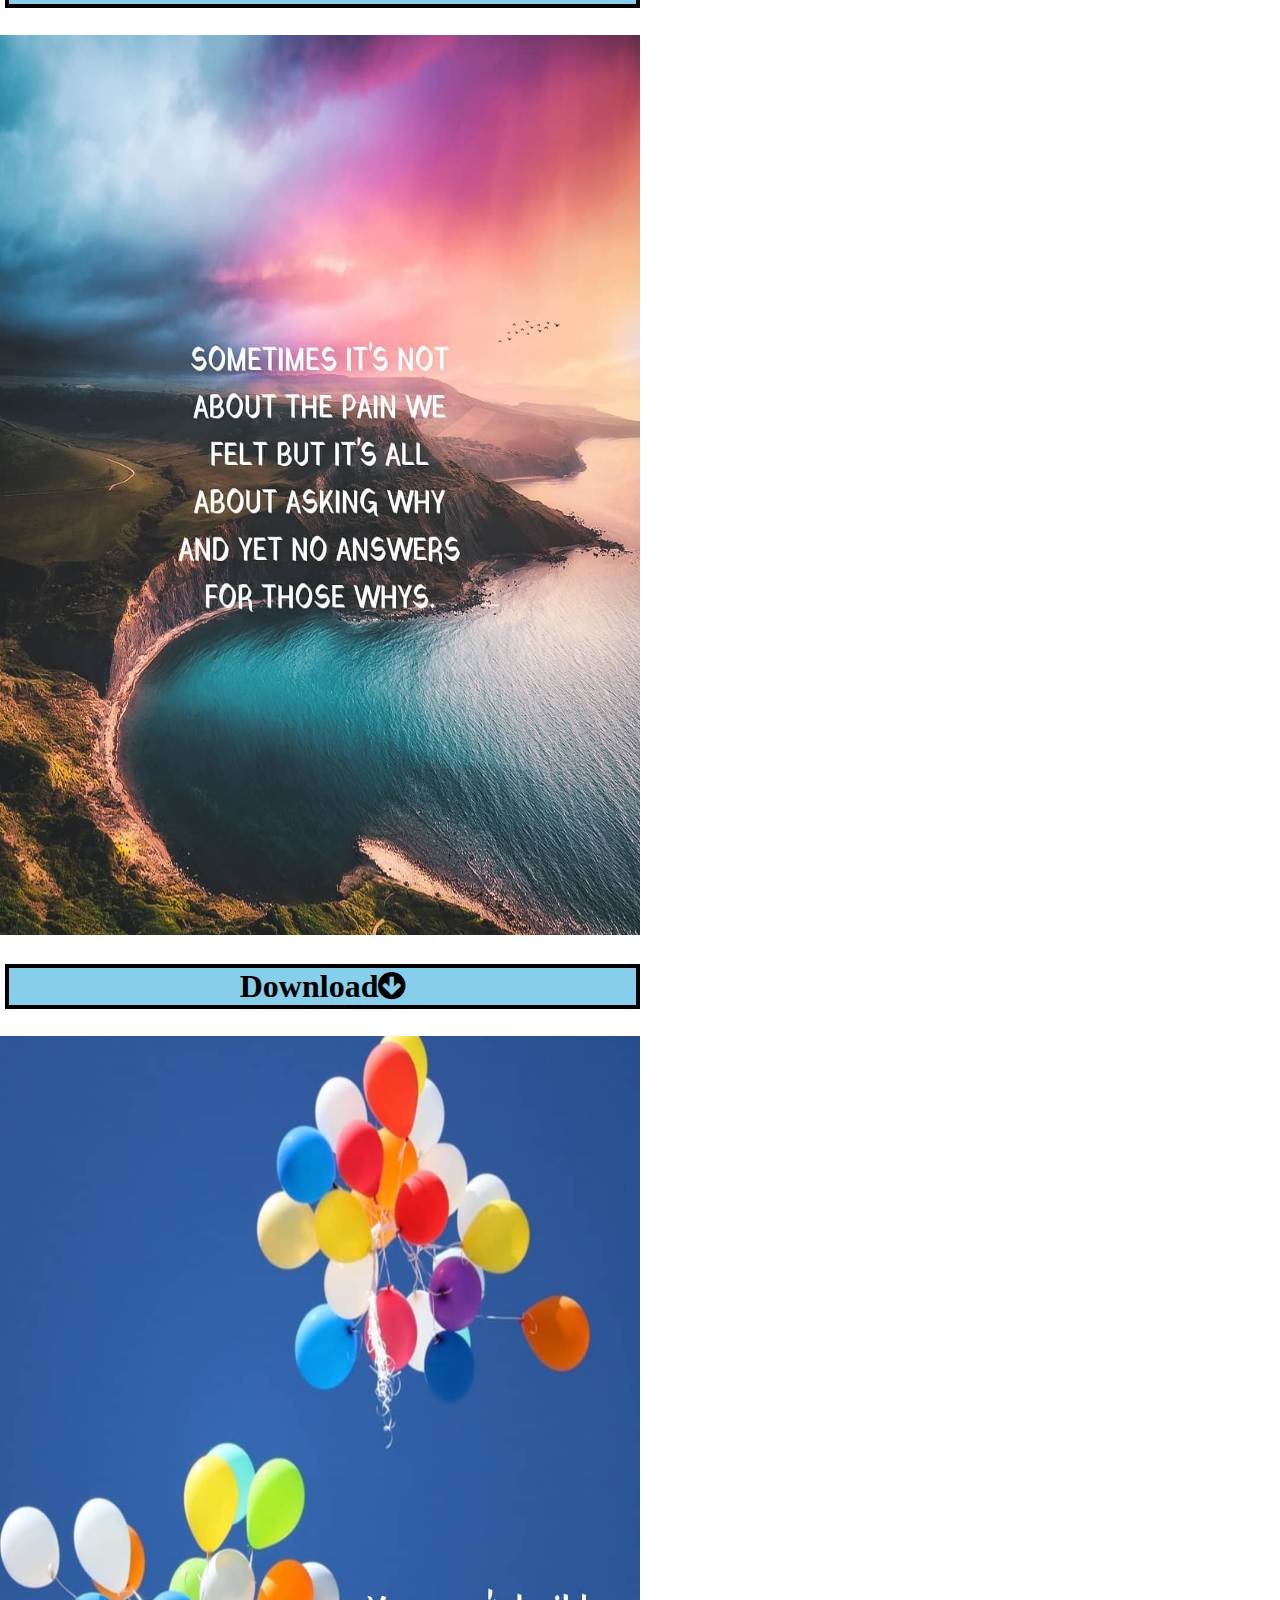
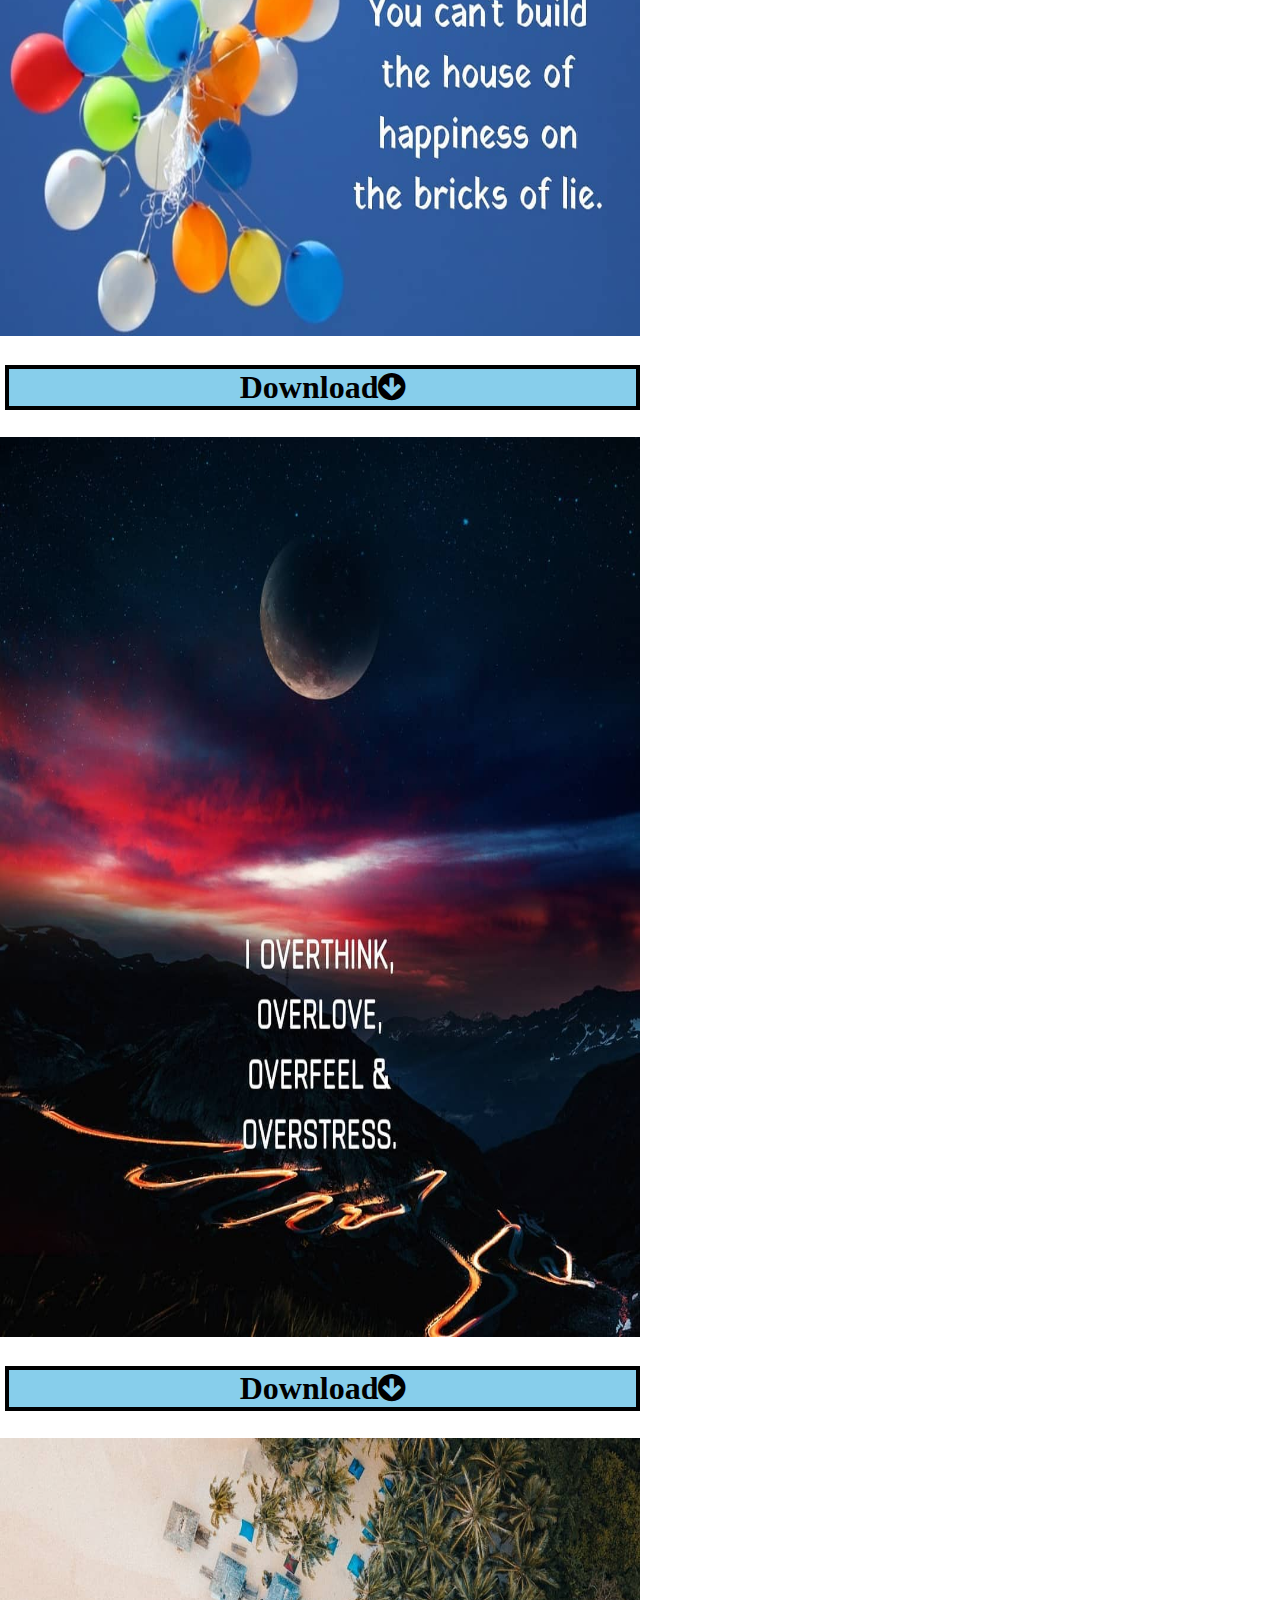
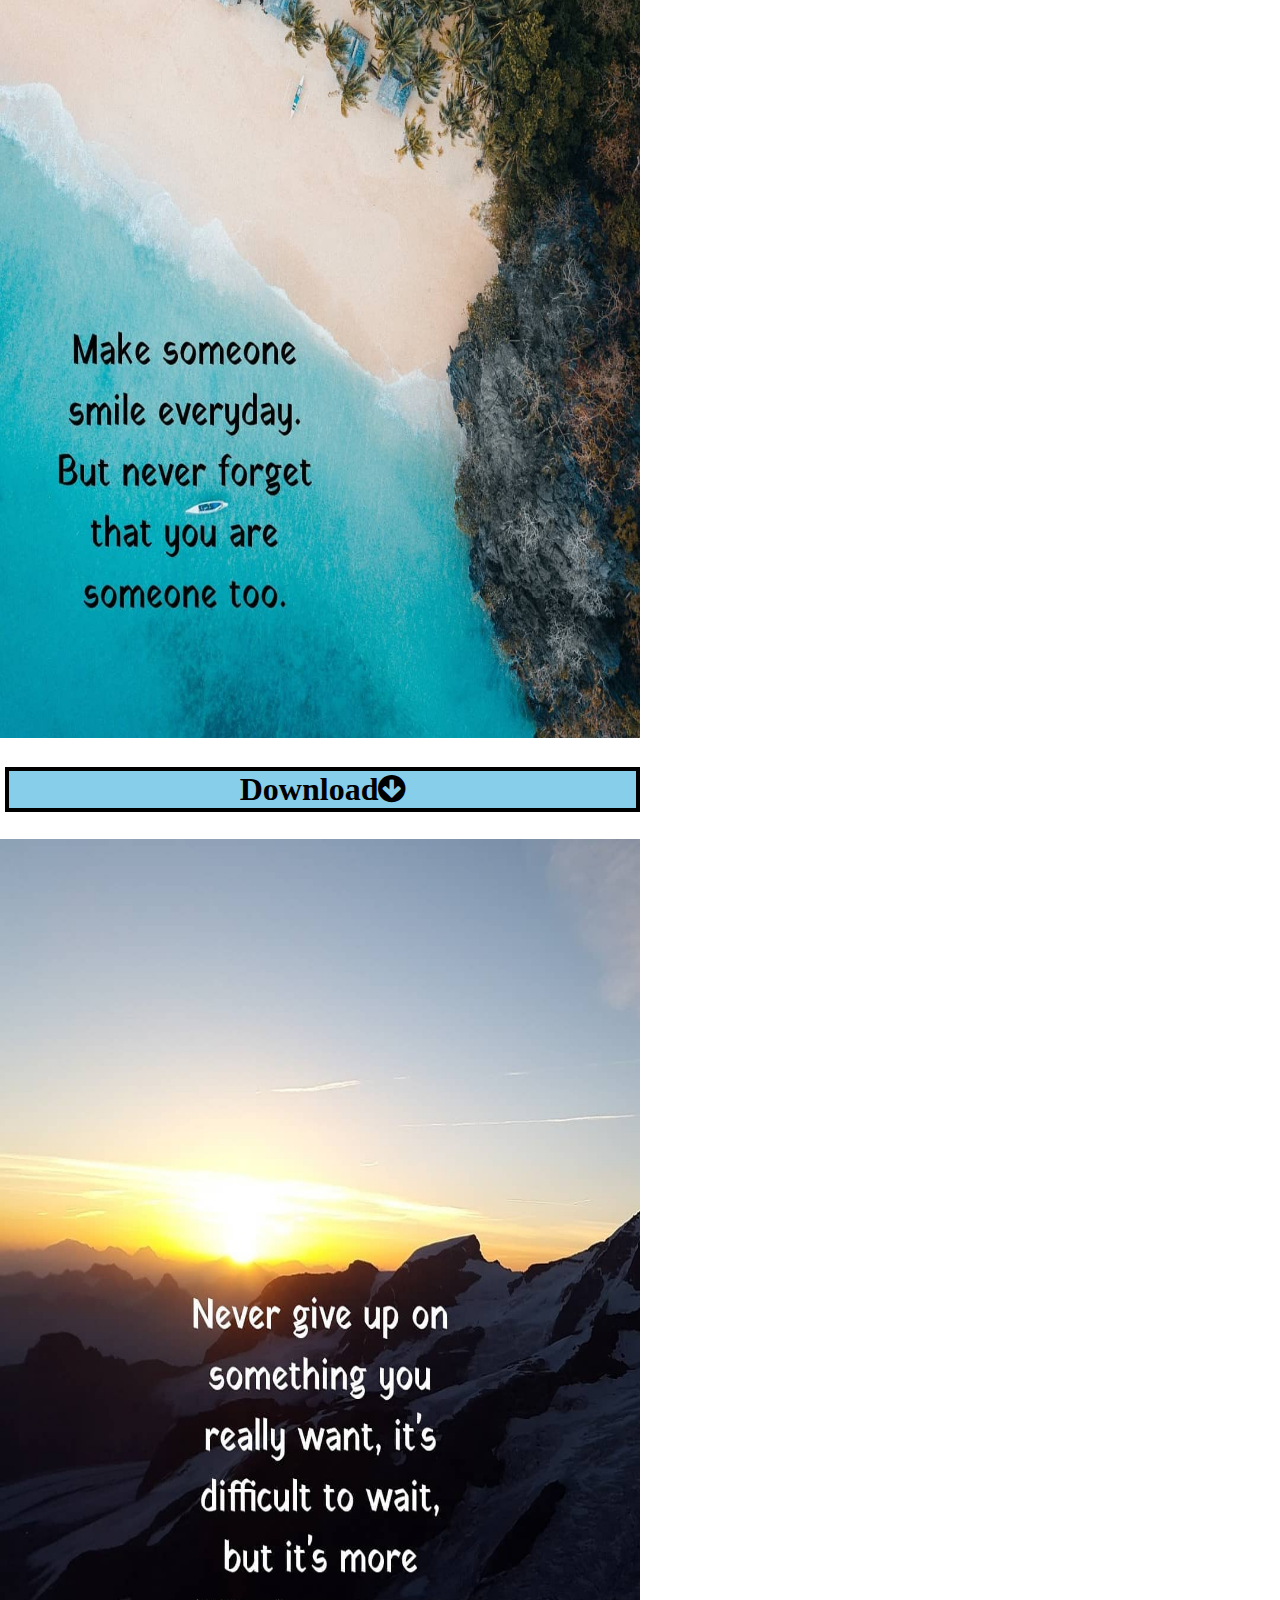
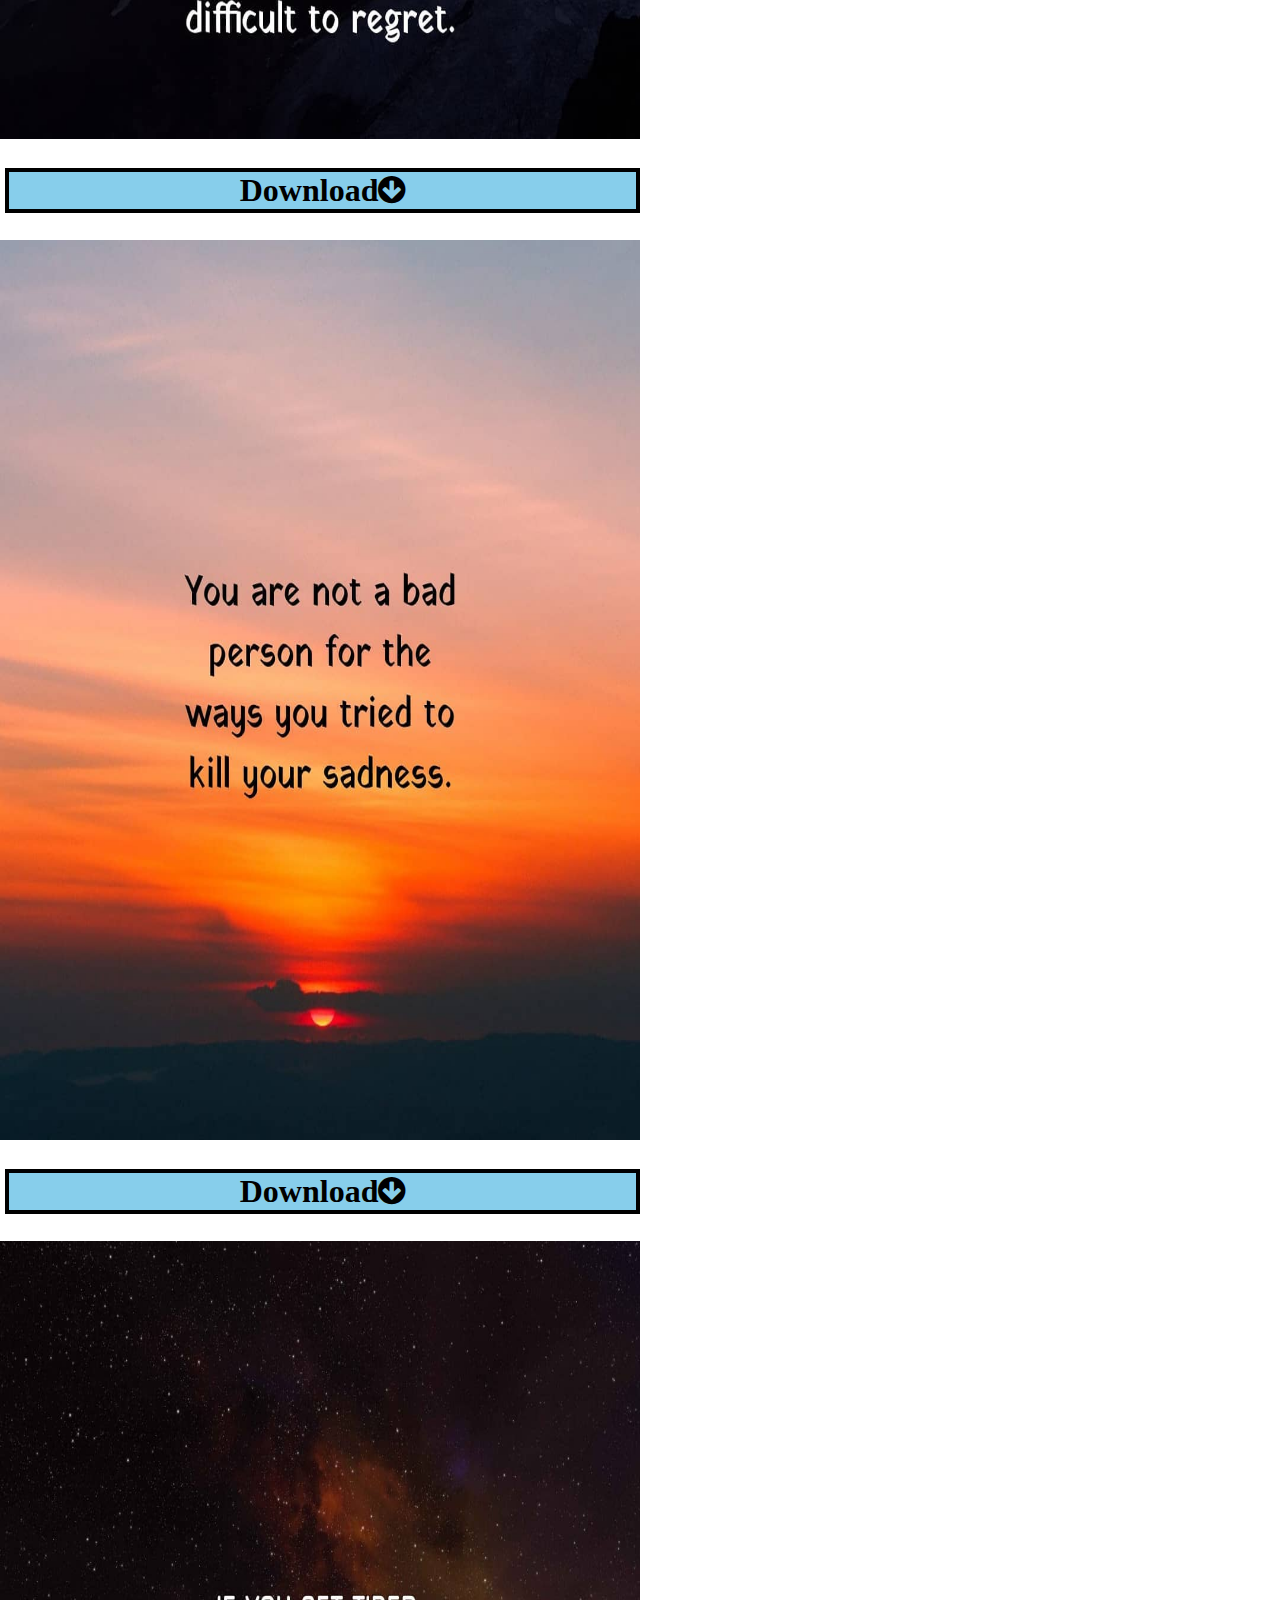
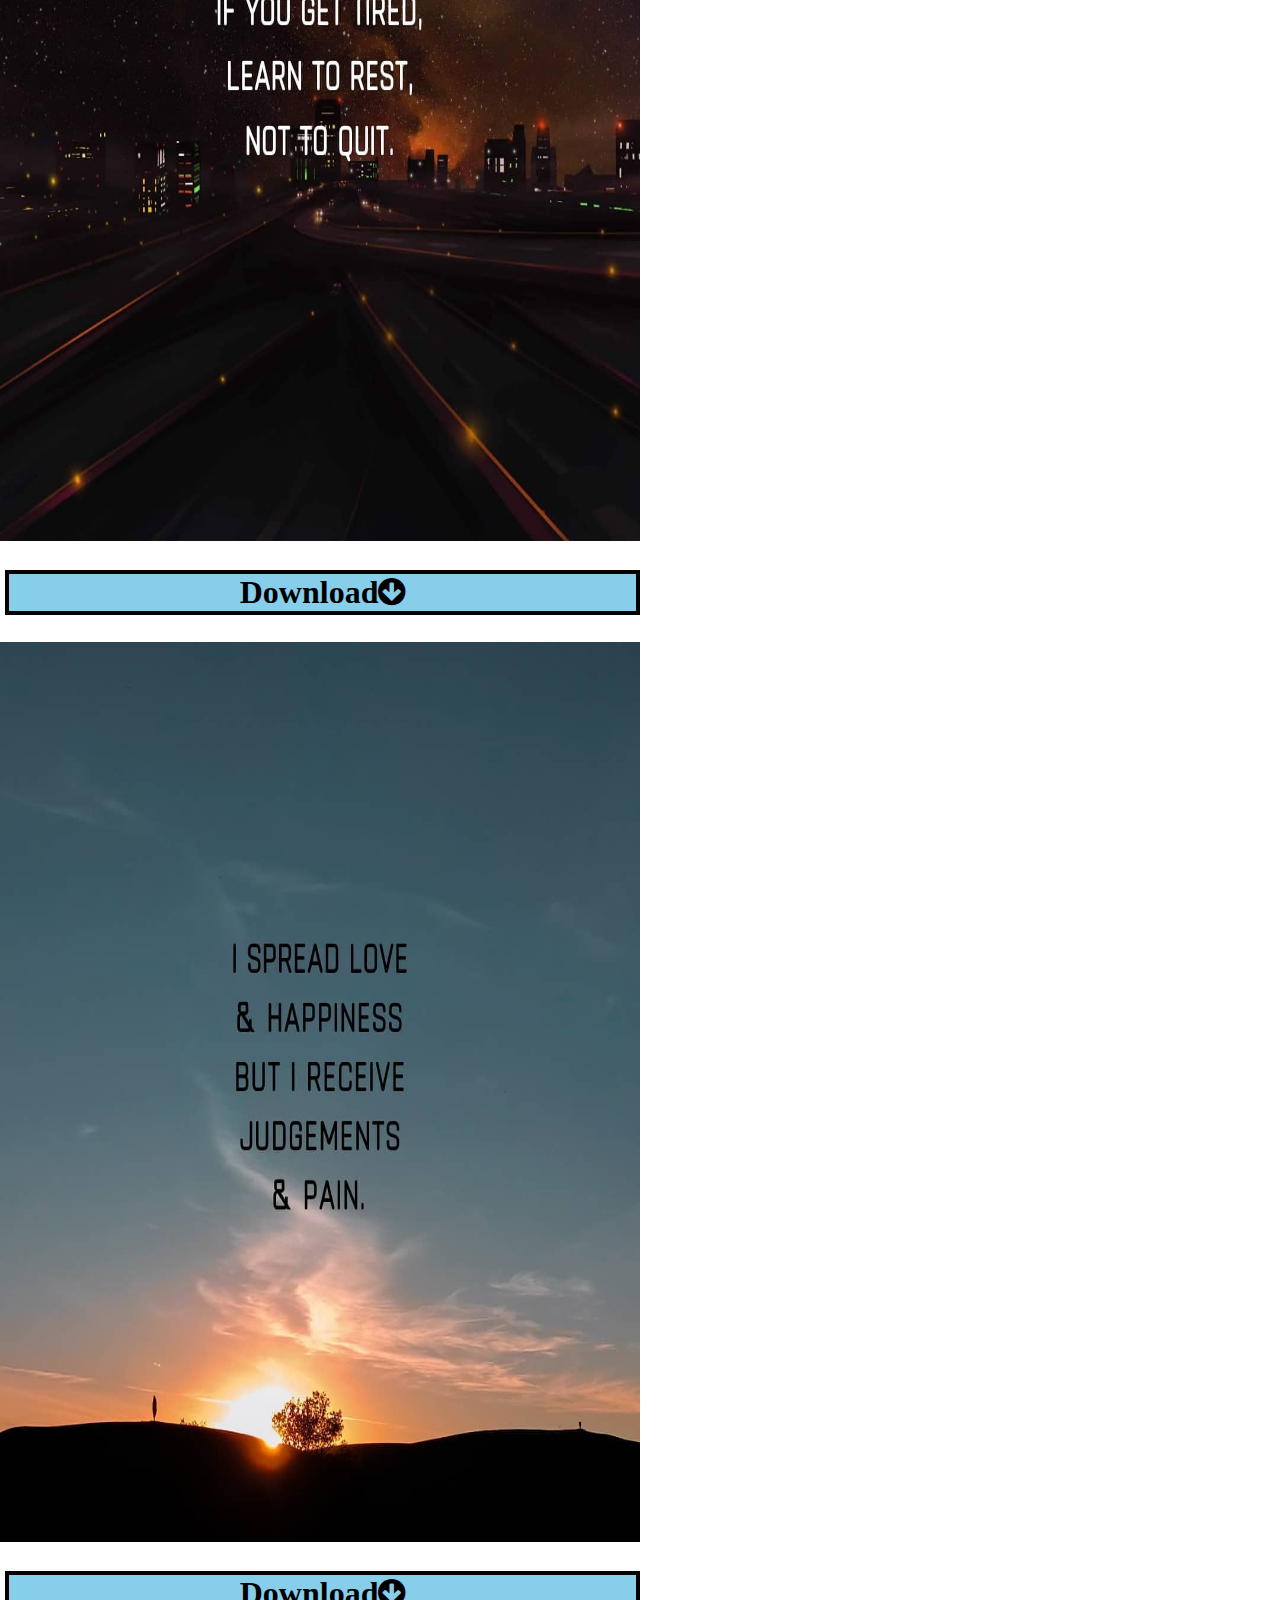
==== commit 900d3942: "Update index.html" ====
--- a/index.html
+++ b/index.html
@@ -7,155 +7,155 @@
 </head>
 <body>
 	<div class="mar2019">
-	<a href="2019mar (1).jpg" download>
-<img src="2019mar (1).jpg">
+	<a href="2019Mar (1).jpg" download>
+<img src="2019Mar (1).jpg">
 	<h1>Download<i class="fa fa-arrow-circle-down" aria-hidden="true"></i></h1></a>
-	<a href="2019mar (2).jpg" download>
-<img src="2019mar (2).jpg">
+	<a href="2019Mar (2).jpg" download>
+<img src="2019Mar (2).jpg">
 	<h1>Download<i class="fa fa-arrow-circle-down" aria-hidden="true"></i></h1></a>
-	<a href="2019mar (3).jpg" download>
-<img src="2019mar (3).jpg">
+	<a href="2019Mar (3).jpg" download>
+<img src="2019Mar (3).jpg">
 	<h1>Download<i class="fa fa-arrow-circle-down" aria-hidden="true"></i></h1></a>
-	<a href="2019mar (4).jpg" download>
-<img src="2019mar (4).jpg">
+	<a href="2019Mar (4).jpg" download>
+<img src="2019Mar (4).jpg">
 	<h1>Download<i class="fa fa-arrow-circle-down" aria-hidden="true"></i></h1></a>
-	<a href="2019mar (5).jpg" download>
-<img src="2019mar (5).jpg">
+	<a href="2019Mar (5).jpg" download>
+<img src="2019Mar (5).jpg">
 	<h1>Download<i class="fa fa-arrow-circle-down" aria-hidden="true"></i></h1></a>
-	<a href="2019mar (6).jpg" download>
-<img src="2019mar (6).jpg">
+	<a href="2019Mar (6).jpg" download>
+<img src="2019Mar (6).jpg">
 	<h1>Download<i class="fa fa-arrow-circle-down" aria-hidden="true"></i></h1></a>
-	<a href="2019mar (7).jpg" download>
-<img src="2019mar (7).jpg">
+	<a href="2019Mar (7).jpg" download>
+<img src="2019Mar (7).jpg">
 	<h1>Download<i class="fa fa-arrow-circle-down" aria-hidden="true"></i></h1></a>
-	<a href="2019mar (8).jpg" download>
-<img src="2019mar (8).jpg">
+	<a href="2019Mar (8).jpg" download>
+<img src="2019Mar (8).jpg">
 	<h1>Download<i class="fa fa-arrow-circle-down" aria-hidden="true"></i></h1></a>
-	<a href="2019mar (9).jpg" download>
-<img src="2019mar (9).jpg">
+	<a href="2019Mar (9).jpg" download>
+<img src="2019Mar (9).jpg">
 	<h1>Download<i class="fa fa-arrow-circle-down" aria-hidden="true"></i></h1></a>
-	<a href="2019mar (10).jpg" download>
-<img src="2019mar (10).jpg">
+	<a href="2019Mar (10).jpg" download>
+<img src="2019Mar (10).jpg">
 	<h1>Download<i class="fa fa-arrow-circle-down" aria-hidden="true"></i></h1></a>
-	<a href="2019mar (11).jpg" download>
-<img src="2019mar (11).jpg">
+	<a href="2019Mar (11).jpg" download>
+<img src="2019Mar (11).jpg">
 	<h1>Download<i class="fa fa-arrow-circle-down" aria-hidden="true"></i></h1></a>
-	<a href="2019mar (12).jpg" download>
-<img src="2019mar (12).jpg">
+	<a href="2019Mar (12).jpg" download>
+<img src="2019Mar (12).jpg">
 	<h1>Download<i class="fa fa-arrow-circle-down" aria-hidden="true"></i></h1></a>
-	<a href="2019mar (13).jpg" download>
-<img src="2019mar (13).jpg">
+	<a href="2019Mar (13).jpg" download>
+<img src="2019Mar (13).jpg">
 	<h1>Download<i class="fa fa-arrow-circle-down" aria-hidden="true"></i></h1></a>
-	<a href="2019mar (14).jpg" download>
-<img src="2019mar (14).jpg">
+	<a href="2019Mar (14).jpg" download>
+<img src="2019Mar (14).jpg">
 	<h1>Download<i class="fa fa-arrow-circle-down" aria-hidden="true"></i></h1></a>
-	<a href="2019mar (15).jpg" download>
-<img src="2019mar (15).jpg">
+	<a href="2019Mar (15).jpg" download>
+<img src="2019Mar (15).jpg">
 	<h1>Download<i class="fa fa-arrow-circle-down" aria-hidden="true"></i></h1></a>
-	<a href="2019mar (16).jpg" download>
-<img src="2019mar (16).jpg">
+	<a href="2019Mar (16).jpg" download>
+<img src="2019Mar (16).jpg">
 	<h1>Download<i class="fa fa-arrow-circle-down" aria-hidden="true"></i></h1></a>
-	<a href="2019mar (17).jpg" download>
-<img src="2019mar (17).jpg">
+	<a href="2019Mar (17).jpg" download>
+<img src="2019Mar (17).jpg">
 	<h1>Download<i class="fa fa-arrow-circle-down" aria-hidden="true"></i></h1></a>
-	<a href="2019mar (18).jpg" download>
-<img src="2019mar (18).jpg">
+	<a href="2019Mar (18).jpg" download>
+<img src="2019Mar (18).jpg">
 	<h1>Download<i class="fa fa-arrow-circle-down" aria-hidden="true"></i></h1></a>
-	<a href="2019mar (19).jpg" download>
-<img src="2019mar (19).jpg">
+	<a href="2019Mar (19).jpg" download>
+<img src="2019Mar (19).jpg">
 	<h1>Download<i class="fa fa-arrow-circle-down" aria-hidden="true"></i></h1></a>
-	<a href="2019mar (20).jpg" download>
-<img src="2019mar (20).jpg">
+	<a href="2019Mar (20).jpg" download>
+<img src="2019Mar (20).jpg">
 	<h1>Download<i class="fa fa-arrow-circle-down" aria-hidden="true"></i></h1></a>
-	<a href="2019mar (21).jpg" download>
-<img src="2019mar (21).jpg">
+	<a href="2019Mar (21).jpg" download>
+<img src="2019Mar (21).jpg">
 	<h1>Download<i class="fa fa-arrow-circle-down" aria-hidden="true"></i></h1></a>
-	<a href="2019mar (22).jpg" download>
-<img src="2019mar (22).jpg">
+	<a href="2019Mar (22).jpg" download>
+<img src="2019Mar (22).jpg">
 	<h1>Download<i class="fa fa-arrow-circle-down" aria-hidden="true"></i></h1></a>
-	<a href="2019mar (23).jpg" download>
-<img src="2019mar (23).jpg">
+	<a href="2019Mar (23).jpg" download>
+<img src="2019Mar (23).jpg">
 	<h1>Download<i class="fa fa-arrow-circle-down" aria-hidden="true"></i></h1></a>
-	<a href="2019mar (24).jpg" download>
-<img src="2019mar (24).jpg">
+	<a href="2019Mar (24).jpg" download>
+<img src="2019Mar (24).jpg">
 	<h1>Download<i class="fa fa-arrow-circle-down" aria-hidden="true"></i></h1></a>
-	<a href="2019mar (25).jpg" download>
-<img src="2019mar (25).jpg">
+	<a href="2019Mar (25).jpg" download>
+<img src="2019Mar (25).jpg">
 	<h1>Download<i class="fa fa-arrow-circle-down" aria-hidden="true"></i></h1></a>
-	<a href="2019mar (26).jpg" download>
-<img src="2019mar (26).jpg">
+	<a href="2019Mar (26).jpg" download>
+<img src="2019Mar (26).jpg">
 	<h1>Download<i class="fa fa-arrow-circle-down" aria-hidden="true"></i></h1></a>
-	<a href="2019mar (27).jpg" download>
-<img src="2019mar (27).jpg">
+	<a href="2019Mar (27).jpg" download>
+<img src="2019Mar (27).jpg">
 	<h1>Download<i class="fa fa-arrow-circle-down" aria-hidden="true"></i></h1></a>
-	<a href="2019mar (28).jpg" download>
-<img src="2019mar (28).jpg">
+	<a href="2019Mar (28).jpg" download>
+<img src="2019Mar (28).jpg">
 	<h1>Download<i class="fa fa-arrow-circle-down" aria-hidden="true"></i></h1></a>
-	<a href="2019mar (29).jpg" download>
-<img src="2019mar (29).jpg">
+	<a href="2019Mar (29).jpg" download>
+<img src="2019Mar (29).jpg">
 	<h1>Download<i class="fa fa-arrow-circle-down" aria-hidden="true"></i></h1></a>
-	<a href="2019mar (30).jpg" download>
-<img src="2019mar (30).jpg">
+	<a href="2019Mar (30).jpg" download>
+<img src="2019Mar (30).jpg">
 	<h1>Download<i class="fa fa-arrow-circle-down" aria-hidden="true"></i></h1></a>
-	<a href="2019mar (31).jpg" download>
-<img src="2019mar (31).jpg">
+	<a href="2019Mar (31).jpg" download>
+<img src="2019Mar (31).jpg">
 	<h1>Download<i class="fa fa-arrow-circle-down" aria-hidden="true"></i></h1></a>
-	<a href="2019mar (32).jpg" download>
-<img src="2019mar (32).jpg">
+	<a href="2019Mar (32).jpg" download>
+<img src="2019Mar (32).jpg">
 	<h1>Download<i class="fa fa-arrow-circle-down" aria-hidden="true"></i></h1></a>
-	<a href="2019mar (33).jpg" download>
-<img src="2019mar (33).jpg">
+	<a href="2019Mar (33).jpg" download>
+<img src="2019Mar (33).jpg">
 	<h1>Download<i class="fa fa-arrow-circle-down" aria-hidden="true"></i></h1></a>
-	<a href="2019mar (34).jpg" download>
-<img src="2019mar (34).jpg">
+	<a href="2019Mar (34).jpg" download>
+<img src="2019Mar (34).jpg">
 	<h1>Download<i class="fa fa-arrow-circle-down" aria-hidden="true"></i></h1></a>
-	<a href="2019mar (35).jpg" download>
-<img src="2019mar (35).jpg">
+	<a href="2019Mar (35).jpg" download>
+<img src="2019Mar (35).jpg">
 	<h1>Download<i class="fa fa-arrow-circle-down" aria-hidden="true"></i></h1></a>
-	<a href="2019mar (36).jpg" download>
-<img src="2019mar (36).jpg">
+	<a href="2019Mar (36).jpg" download>
+<img src="2019Mar (36).jpg">
 	<h1>Download<i class="fa fa-arrow-circle-down" aria-hidden="true"></i></h1></a>
-	<a href="2019mar (37).jpg" download>
-<img src="2019mar (37).jpg">
+	<a href="2019Mar (37).jpg" download>
+<img src="2019Mar (37).jpg">
 	<h1>Download<i class="fa fa-arrow-circle-down" aria-hidden="true"></i></h1></a>
-	<a href="2019mar (38).jpg" download>
-<img src="2019mar (38).jpg">
+	<a href="2019Mar (38).jpg" download>
+<img src="2019Mar (38).jpg">
 	<h1>Download<i class="fa fa-arrow-circle-down" aria-hidden="true"></i></h1></a>
-	<a href="2019mar (39).jpg" download>
-<img src="2019mar (39).jpg">
+	<a href="2019Mar (39).jpg" download>
+<img src="2019Mar (39).jpg">
 	<h1>Download<i class="fa fa-arrow-circle-down" aria-hidden="true"></i></h1></a>
-	<a href="2019mar (40).jpg" download>
-<img src="2019mar (40).jpg">
+	<a href="2019Mar (40).jpg" download>
+<img src="2019Mar (40).jpg">
 	<h1>Download<i class="fa fa-arrow-circle-down" aria-hidden="true"></i></h1></a>
-	<a href="2019mar (41).jpg" download>
-<img src="2019mar (41).jpg">
+	<a href="2019Mar (41).jpg" download>
+<img src="2019Mar (41).jpg">
 	<h1>Download<i class="fa fa-arrow-circle-down" aria-hidden="true"></i></h1></a>
-	<a href="2019mar (42).jpg" download>
-<img src="2019mar (42).jpg">
+	<a href="2019Mar (42).jpg" download>
+<img src="2019Mar (42).jpg">
 	<h1>Download<i class="fa fa-arrow-circle-down" aria-hidden="true"></i></h1></a>
-	<a href="2019mar (43).jpg" download>
-<img src="2019mar (43).jpg">
+	<a href="2019Mar (43).jpg" download>
+<img src="2019Mar (43).jpg">
 	<h1>Download<i class="fa fa-arrow-circle-down" aria-hidden="true"></i></h1></a>
-	<a href="2019mar (44).jpg" download>
-<img src="2019mar (44).jpg">
+	<a href="2019Mar (44).jpg" download>
+<img src="2019Mar (44).jpg">
 	<h1>Download<i class="fa fa-arrow-circle-down" aria-hidden="true"></i></h1></a>
-	<a href="2019mar (45).jpg" download>
-<img src="2019mar (45).jpg">
+	<a href="2019Mar (45).jpg" download>
+<img src="2019Mar (45).jpg">
 	<h1>Download<i class="fa fa-arrow-circle-down" aria-hidden="true"></i></h1></a>
-	<a href="2019mar (46).jpg" download>
-<img src="2019mar (46).jpg">
+	<a href="2019Mar (46).jpg" download>
+<img src="2019Mar (46).jpg">
 	<h1>Download<i class="fa fa-arrow-circle-down" aria-hidden="true"></i></h1></a>
-	<a href="2019mar (47).jpg" download>
-<img src="2019mar (47).jpg">
+	<a href="2019Mar (47).jpg" download>
+<img src="2019Mar (47).jpg">
 	<h1>Download<i class="fa fa-arrow-circle-down" aria-hidden="true"></i></h1></a>
-	<a href="2019mar (48).jpg" download>
-<img src="2019mar (48).jpg">
+	<a href="2019Mar (48).jpg" download>
+<img src="2019Mar (48).jpg">
 	<h1>Download<i class="fa fa-arrow-circle-down" aria-hidden="true"></i></h1></a>
-	<a href="2019mar (49).jpg" download>
-<img src="2019mar (49).jpg">
+	<a href="2019Mar (49).jpg" download>
+<img src="2019Mar (49).jpg">
 	<h1>Download<i class="fa fa-arrow-circle-down" aria-hidden="true"></i></h1></a>
-	<a href="2019mar (50).jpg" download>
-<img src="2019mar (50).jpg">
+	<a href="2019Mar (50).jpg" download>
+<img src="2019Mar (50).jpg">
 	<h1>Download<i class="fa fa-arrow-circle-down" aria-hidden="true"></i></h1></a>
 </div>
 </body>
